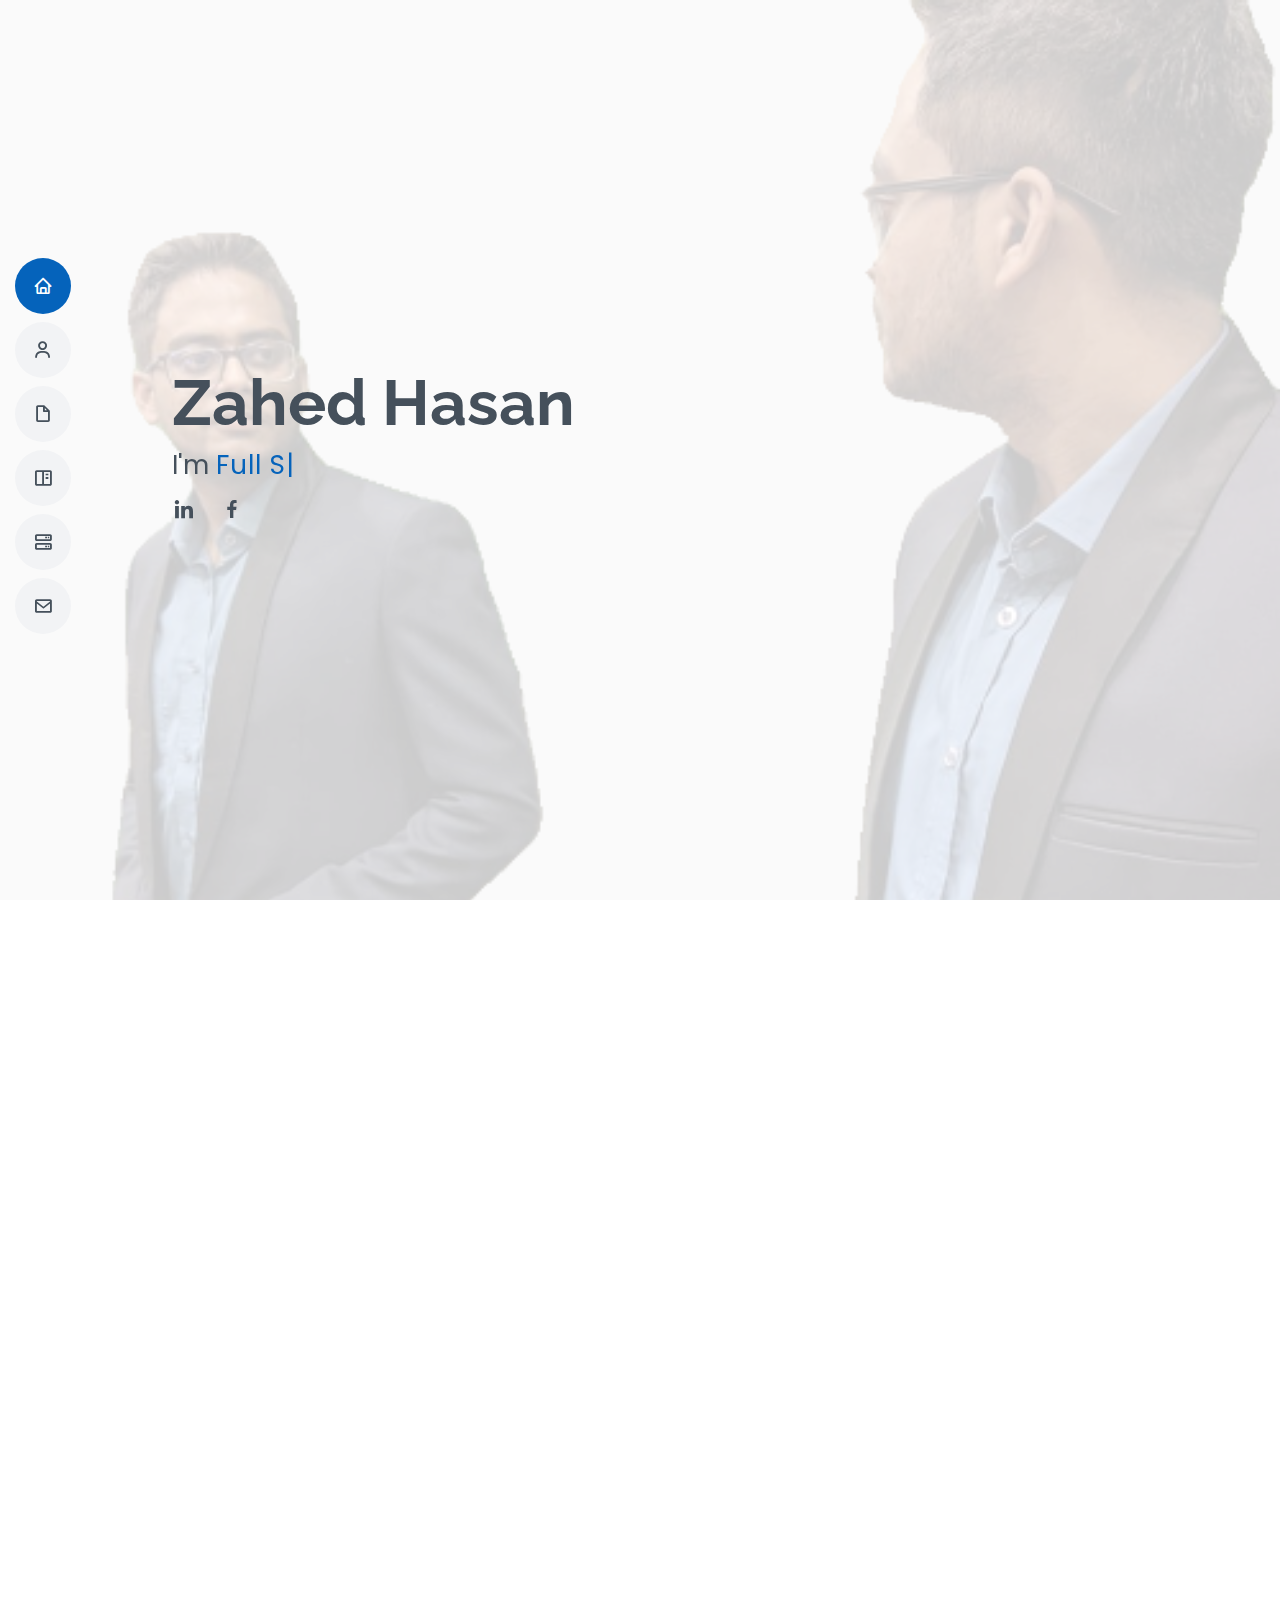
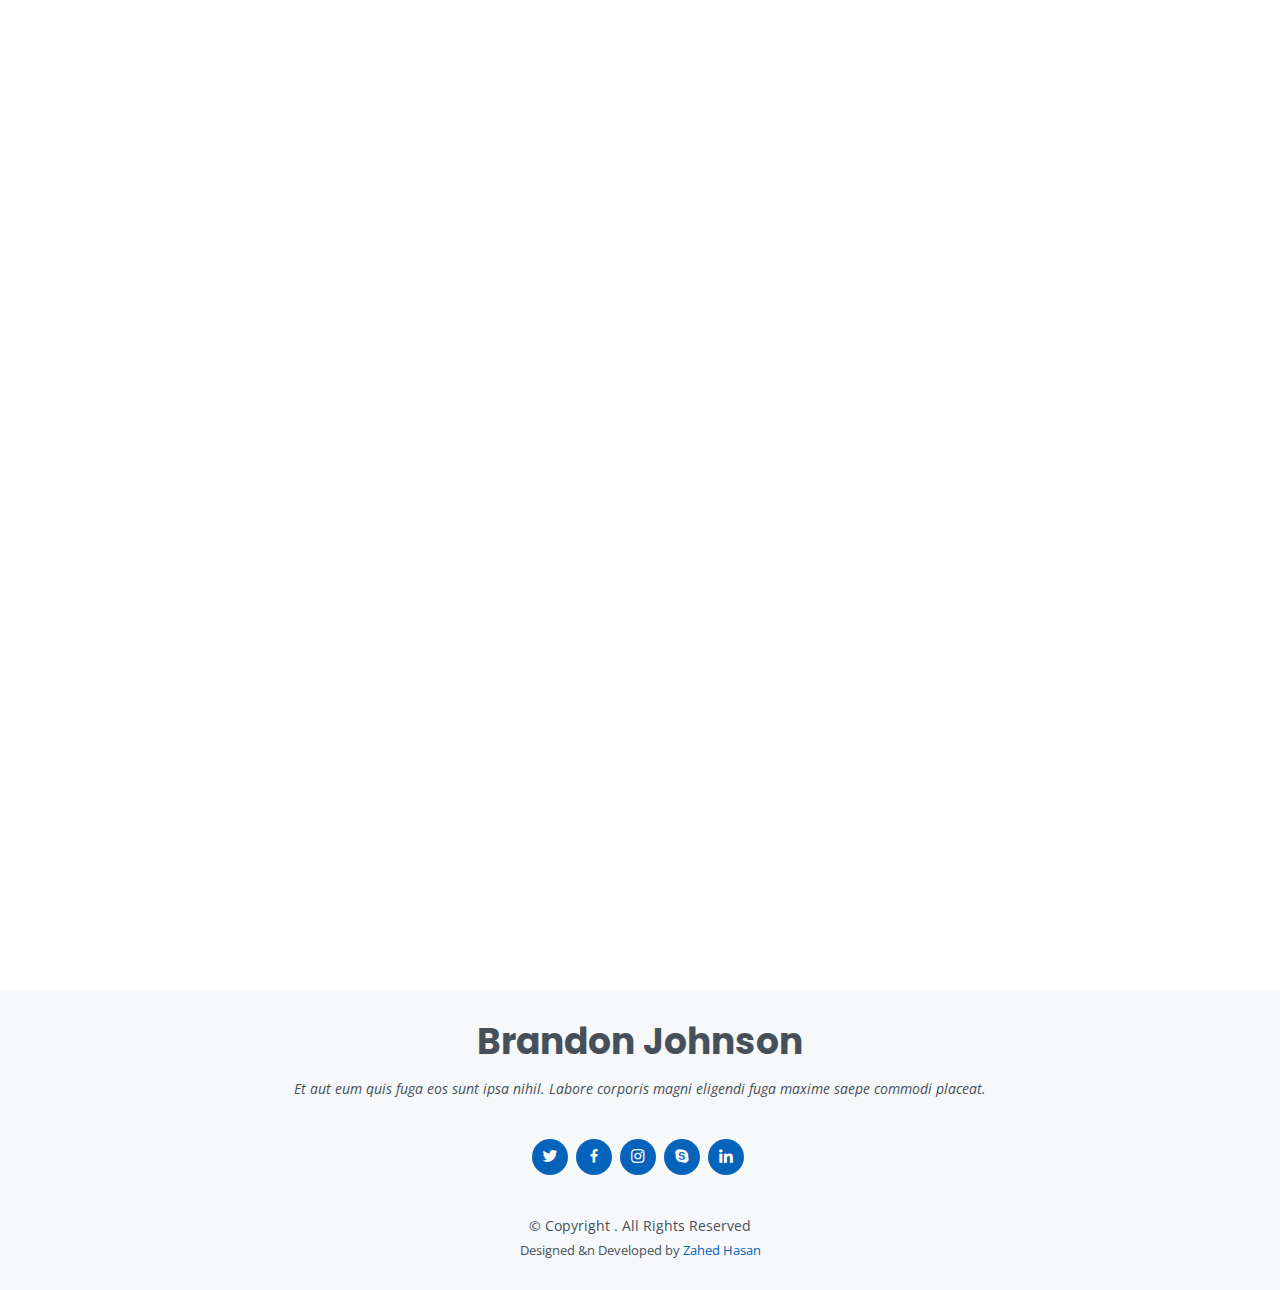
==== index.html @ 6881659a "resume added" ====
<!DOCTYPE html>
<html lang="en">

<head>
  <meta charset="utf-8">
  <meta content="width=device-width, initial-scale=1.0" name="viewport">

  <title>Zahed Hasan </title>
  <meta content="" name="description">
  <meta content="" name="keywords">

  <!-- Favicons -->
  <link href="assets/img/favicon.png" rel="icon">
  <link href="assets/img/apple-touch-icon.png" rel="apple-touch-icon">

  <!-- Google Fonts -->
  <link
    href="https://fonts.googleapis.com/css?family=Open+Sans:300,300i,400,400i,600,600i,700,700i|Raleway:300,300i,400,400i,500,500i,600,600i,700,700i|Poppins:300,300i,400,400i,500,500i,600,600i,700,700i"
    rel="stylesheet">

  <!-- Vendor CSS Files -->
  <link href="assets/vendor/aos/aos.css" rel="stylesheet">
  <link href="assets/vendor/bootstrap/css/bootstrap.min.css" rel="stylesheet">
  <link href="assets/vendor/bootstrap-icons/bootstrap-icons.css" rel="stylesheet">
  <link href="assets/vendor/boxicons/css/boxicons.min.css" rel="stylesheet">
  <link href="assets/vendor/glightbox/css/glightbox.min.css" rel="stylesheet">
  <link href="assets/vendor/swiper/swiper-bundle.min.css" rel="stylesheet">

  <!-- Template Main CSS File -->
  <link href="assets/css/style.css" rel="stylesheet">


</head>

<body>

  <!-- ======= Mobile nav toggle button ======= -->
  <!-- <button type="button" class="mobile-nav-toggle d-xl-none"><i class="bi bi-list mobile-nav-toggle"></i></button> -->
  <i class="bi bi-list mobile-nav-toggle d-xl-none"></i>
  <!-- ======= Header ======= -->
  <header id="header" class="d-flex flex-column justify-content-center">

    <nav id="navbar" class="navbar nav-menu">
      <ul>
        <li><a href="#hero" class="nav-link scrollto active"><i class="bx bx-home"></i> <span>Home</span></a></li>
        <li><a href="#about" class="nav-link scrollto"><i class="bx bx-user"></i> <span>About</span></a></li>
        <li><a href="#resume" class="nav-link scrollto"><i class="bx bx-file-blank"></i> <span>Resume</span></a></li>
        <li><a href="#portfolio" class="nav-link scrollto"><i class="bx bx-book-content"></i> <span>Portfolio</span></a>
        </li>
        <li><a href="#services" class="nav-link scrollto"><i class="bx bx-server"></i> <span>Services</span></a></li>
        <li><a href="#contact" class="nav-link scrollto"><i class="bx bx-envelope"></i> <span>Contact</span></a></li>
      </ul>
    </nav><!-- .nav-menu -->

  </header><!-- End Header -->

  <!-- ======= Hero Section ======= -->
  <section id="hero" class="d-flex flex-column justify-content-center">
    <div class="container" data-aos="zoom-in" data-aos-delay="100">
      <h1>Zahed Hasan</h1>
      <p>I'm <span class="typed" data-typed-items="Full Stack Developer & DevOps Engineer"></span></p>
      <div class="social-links">
        <a href="https://www.linkedin.com/in/zahedhasan/" class="linkedin"><i class="bx bxl-linkedin"></i></a>
        <a href="https://www.facebook.com/Zahedhasan.CTO/" class="facebook"><i class="bx bxl-facebook"></i></a>


      </div>
    </div>
  </section><!-- End Hero -->

  <main id="main">

    <!-- ======= About Section ======= -->
    <section id="about" class="about">
      <div class="container" data-aos="fade-up">

        <div class="section-title">
          <h2>About</h2>
          <p>As a seasoned full stack developer, I am equipped with an impressive range of skills that allow me to
            deliver outstanding results for clients across a range of industries. With extensive experience in Python,
            Django, Node.js, Express.js, MySQL, MongoDB, and PostGreSQL, I have the technical know-how to tackle complex
            projects with ease.

            In addition to my technical expertise, I have also developed strong leadership and communication skills that
            allow me to lead and collaborate with teams effectively. I have been privileged to lead a team of 12
            talented developers at Syscomatic Tech Startup Company, and have successfully completed numerous industrial
            projects, including Onnow.io, Urgent Fuel Delivery IoT Enable Application, and Poc Academy Exam Management
            System.

            One of my recent achievements includes completing the Onnow Cloud Kitchen Software, a venture associated
            with Silicon Valley. I served as the team lead and backend DevOps engineer, where I applied my expertise to
            deliver a highly-functional and user-friendly software that exceeded client expectations.

            I am highly motivated and passionate about technology, and I pride myself on being a quick learner who is
            always seeking to expand my skill set. My dedication to my craft has helped me to excel in my career and
            deliver exceptional results for my clients.

            If you're looking for a skilled and dedicated full stack developer who can take your project to the next
            level, please don't hesitate to get in touch. I am confident that my expertise, leadership skills, and
            passion for technology make me an ideal candidate for your project
          </p>
        </div>

        <div class="row">
          <div class="col-lg-4">
            <img src="assets/img/zahed1.jpeg" class="img-fluid" alt="">
          </div>
          <div class="col-lg-8 pt-4 pt-lg-0 content">
            <h3>Full Stack Developer &amp; DevOps Engineer</h3>
            <p class="fst-italic">
              I'm a passionate programmer with a growth mindset who can quickly catch up and apply new unique skills. I
              am
              inspired to take on new challenges every day in a tech startup, to enhance my capabilities with the help
              of
              mentoring for project guidelines, in an effort to make my career path more versatile. I'm interested in
              seeing how
              my career as a software engineer with greater technical skills turns out.

            </p>
            <div class="row">
              <div class="col-lg-6">
                <ul>
                  <li><i class="bi bi-chevron-right"></i> <strong>Birthday:</strong> <span>16 January 1999</span></li>
                  <li><i class="bi bi-chevron-right"></i> <strong>Website:</strong> <span>www.example.com</span></li>
                  <li><i class="bi bi-chevron-right"></i> <strong>Phone:</strong> <span>+8801611814937</span></li>
                  <li><i class="bi bi-chevron-right"></i> <strong>City:</strong> <span>Dhaka-Dhanmondi-15</span></li>
                </ul>
              </div>
              <div class="col-lg-6">
                <ul>
                  <li><i class="bi bi-chevron-right"></i> <strong>Age:</strong> <span>24</span></li>
                  <li><i class="bi bi-chevron-right"></i> <strong>Degree:</strong> <span>B.SC </span></li>
                  <li><i class="bi bi-chevron-right"></i> <strong>Email:</strong> <span>zahedhasan.cs@gmail.com</span>
                  </li>
                  <li><i class="bi bi-chevron-right"></i> <strong>Freelance:</strong> <span>Available</span></li>
                </ul>
              </div>
            </div>
            <p>
              <!-- Officiis eligendi itaque labore et dolorum mollitia officiis optio vero. Quisquam sunt adipisci omnis et
              ut. Nulla accusantium dolor incidunt officia tempore. Et eius omnis.
              Cupiditate ut dicta maxime officiis quidem quia. Sed et consectetur qui quia repellendus itaque neque.
              Aliquid amet quidem ut quaerat cupiditate. Ab et eum qui repellendus omnis culpa magni laudantium dolores. -->
            </p>
          </div>
        </div>

      </div>
    </section><!-- End About Section -->

    <!-- ======= Facts Section ======= -->
    <section id="facts" class="facts">
      <div class="container" data-aos="fade-up">

        <div class="section-title">
          <h2>Facts</h2>
          <p>Over the course of 2.5 years, our experienced full stack developer and team lead has successfully completed over 8 projects for satisfied clients, delivering high-quality and efficient solutions that meet their unique needs and requirements</p>
        </div>

        <div class="row">

          <div class="col-lg-3 col-md-6">
            <div class="count-box">
              <i class="bi bi-emoji-smile"></i>
              <span data-purecounter-start="0" data-purecounter-end="12" data-purecounter-duration="1"
                class="purecounter"></span>
              <p>Happy Clients</p>
            </div>
          </div>

          <div class="col-lg-3 col-md-6 mt-5 mt-md-0">
            <div class="count-box">
              <i class="bi bi-journal-richtext"></i>
              <span data-purecounter-start="0" data-purecounter-end="12" data-purecounter-duration="1"
                class="purecounter"></span>
              <p>Projects</p>
            </div>
          </div>

          <div class="col-lg-3 col-md-6 mt-5 mt-lg-0">
            <div class="count-box">
              <i class="bi bi-headset"></i>
              <span data-purecounter-start="0" data-purecounter-end="1463" data-purecounter-duration="1"
                class="purecounter"></span>
              <p>Hours Of Support</p>
            </div>
          </div>

          <div class="col-lg-3 col-md-6 mt-5 mt-lg-0">
            <div class="count-box">
              <i class="bi bi-award"></i>
              <span data-purecounter-start="0" data-purecounter-end="3" data-purecounter-duration="1"
                class="purecounter"></span>
              <p>Awards</p>
            </div>
          </div>

        </div>

      </div>
    </section><!-- End Facts Section -->

    <!-- ======= Skills Section ======= -->
    <section id="skills" class="skills section-bg">
      <div class="container" data-aos="fade-up">

        <div class="section-title">
          <h2>Skills</h2>
          <p>As a Full Stack Developer with 3 years of experience in Django and currently working on MERN Stack, you possess a diverse range of technical skills that make you a valuable asset to any project. Your expertise in Django has given you a solid foundation in back-end development, including database management, server-side scripting, and API integration. As you've transitioned to MERN Stack, you have also gained experience in front-end development, including building responsive user interfaces with React and integrating with MongoDB for database management. Overall, your skills as a Full Stack Developer demonstrate your ability to create robust, scalable, and efficient web applications from end-to-end</p>
        </div>

        <div class="row skills-content">

          <div class="col-lg-6">

            <div class="progress">
              <span class="skill">HTML <i class="val">100%</i></span>
              <div class="progress-bar-wrap">
                <div class="progress-bar" role="progressbar" aria-valuenow="100" aria-valuemin="0" aria-valuemax="100">
                </div>
              </div>
            </div>

            <div class="progress">
              <span class="skill">CSS <i class="val">90%</i></span>
              <div class="progress-bar-wrap">
                <div class="progress-bar" role="progressbar" aria-valuenow="90" aria-valuemin="0" aria-valuemax="100">
                </div>
              </div>
            </div>

            <div class="progress">
              <span class="skill">JavaScript <i class="val">90%</i></span>
              <div class="progress-bar-wrap">
                <div class="progress-bar" role="progressbar" aria-valuenow="75" aria-valuemin="0" aria-valuemax="100">
                </div>
              </div>
            </div>

          </div>

          <div class="col-lg-6">

            <div class="progress">
              <span class="skill">Django <i class="val">100%</i></span>
              <div class="progress-bar-wrap">
                <div class="progress-bar" role="progressbar" aria-valuenow="80" aria-valuemin="0" aria-valuemax="100">
                </div>
              </div>
            </div>

            <div class="progress">
              <span class="skill">Node.js-Express.Js <i class="val">100%</i></span>
              <div class="progress-bar-wrap">
                <div class="progress-bar" role="progressbar" aria-valuenow="90" aria-valuemin="0" aria-valuemax="100">
                </div>
              </div>
            </div>

            <div class="progress">
              <span class="skill">MySQL-MONGODB <i class="val">95%</i></span>
              <div class="progress-bar-wrap">
                <div class="progress-bar" role="progressbar" aria-valuenow="55" aria-valuemin="0" aria-valuemax="100">
                </div>
              </div>
            </div>
            <div class="progress">
              <span class="skill">ReactJs <i class="val">80%</i></span>
              <div class="progress-bar-wrap">
                <div class="progress-bar" role="progressbar" aria-valuenow="55" aria-valuemin="0" aria-valuemax="100">
                </div>
              </div>
            </div>

          </div>

        </div>

      </div>
    </section><!-- End Skills Section -->

    <!-- ======= Resume Section ======= -->
    <section id="resume" class="resume">
      <div class="container" data-aos="fade-up">

        <div class="section-title">
          <h2>Resume</h2>
          <p>Magnam dolores commodi suscipit. Necessitatibus eius consequatur ex aliquid fuga eum quidem. Sit sint
            consectetur velit. Quisquam quos quisquam cupiditate. Et nemo qui impedit suscipit alias ea. Quia fugiat sit
            in iste officiis commodi quidem hic quas.</p>
        </div>

        <div class="row">
          <div class="col-lg-6">
            <h3 class="resume-title">Sumary</h3>
            <div class="resume-item pb-0">
              <h4>Brandon Johnson</h4>
              <p><em>Innovative and deadline-driven Graphic Designer with 3+ years of experience designing and
                  developing user-centered digital/print marketing material from initial concept to final, polished
                  deliverable.</em></p>
              <ul>
                <li>Portland par 127,Orlando, FL</li>
                <li>(123) 456-7891</li>
                <li>alice.barkley@example.com</li>
              </ul>
            </div>

            <h3 class="resume-title">Education</h3>
            <div class="resume-item">
              <h4>Master of Fine Arts &amp; Graphic Design</h4>
              <h5>2015 - 2016</h5>
              <p><em>Rochester Institute of Technology, Rochester, NY</em></p>
              <p>Qui deserunt veniam. Et sed aliquam labore tempore sed quisquam iusto autem sit. Ea vero voluptatum qui
                ut dignissimos deleniti nerada porti sand markend</p>
            </div>
            <div class="resume-item">
              <h4>Bachelor of Fine Arts &amp; Graphic Design</h4>
              <h5>2010 - 2014</h5>
              <p><em>Rochester Institute of Technology, Rochester, NY</em></p>
              <p>Quia nobis sequi est occaecati aut. Repudiandae et iusto quae reiciendis et quis Eius vel ratione eius
                unde vitae rerum voluptates asperiores voluptatem Earum molestiae consequatur neque etlon sader mart
                dila</p>
            </div>
          </div>
          <div class="col-lg-6">
            <h3 class="resume-title">Professional Experience</h3>
            <div class="resume-item">
              <h4>Senior graphic design specialist</h4>
              <h5>2019 - Present</h5>
              <p><em>Experion, New York, NY </em></p>
              <ul>
                <li>Lead in the design, development, and implementation of the graphic, layout, and production
                  communication materials</li>
                <li>Delegate tasks to the 7 members of the design team and provide counsel on all aspects of the
                  project. </li>
                <li>Supervise the assessment of all graphic materials in order to ensure quality and accuracy of the
                  design</li>
                <li>Oversee the efficient use of production project budgets ranging from $2,000 - $25,000</li>
              </ul>
            </div>
            <div class="resume-item">
              <h4>Graphic design specialist</h4>
              <h5>2017 - 2018</h5>
              <p><em>Stepping Stone Advertising, New York, NY</em></p>
              <ul>
                <li>Developed numerous marketing programs (logos, brochures,infographics, presentations, and
                  advertisements).</li>
                <li>Managed up to 5 projects or tasks at a given time while under pressure</li>
                <li>Recommended and consulted with clients on the most appropriate graphic design</li>
                <li>Created 4+ design presentations and proposals a month for clients and account managers</li>
              </ul>
            </div>
          </div>
        </div>

      </div>
    </section><!-- End Resume Section -->

    <!-- ======= Portfolio Section ======= -->
    <section id="portfolio" class="portfolio section-bg">
      <div class="container" data-aos="fade-up">

        <div class="section-title">
          <h2>Portfolio</h2>
          <p>Magnam dolores commodi suscipit. Necessitatibus eius consequatur ex aliquid fuga eum quidem. Sit sint
            consectetur velit. Quisquam quos quisquam cupiditate. Et nemo qui impedit suscipit alias ea. Quia fugiat sit
            in iste officiis commodi quidem hic quas.</p>
        </div>

        <div class="row">
          <div class="col-lg-12 d-flex justify-content-center" data-aos="fade-up" data-aos-delay="100">
            <ul id="portfolio-flters">
              <li data-filter="*" class="filter-active">All</li>
              <li data-filter=".filter-app">App</li>
              <li data-filter=".filter-card">Card</li>
              <li data-filter=".filter-web">Web</li>
            </ul>
          </div>
        </div>

        <div class="row portfolio-container" data-aos="fade-up" data-aos-delay="200">

          <div class="col-lg-4 col-md-6 portfolio-item filter-app">
            <div class="portfolio-wrap">
              <img src="assets/img/portfolio/portfolio-1.jpg" class="img-fluid" alt="">
              <div class="portfolio-info">
                <h4>App 1</h4>
                <p>App</p>
                <div class="portfolio-links">
                  <a href="assets/img/portfolio/portfolio-1.jpg" data-gallery="portfolioGallery"
                    class="portfolio-lightbox" title="App 1"><i class="bx bx-plus"></i></a>
                  <a href="portfolio-details.html" class="portfolio-details-lightbox" data-glightbox="type: external"
                    title="Portfolio Details"><i class="bx bx-link"></i></a>
                </div>
              </div>
            </div>
          </div>

          <div class="col-lg-4 col-md-6 portfolio-item filter-web">
            <div class="portfolio-wrap">
              <img src="assets/img/portfolio/portfolio-2.jpg" class="img-fluid" alt="">
              <div class="portfolio-info">
                <h4>Web 3</h4>
                <p>Web</p>
                <div class="portfolio-links">
                  <a href="assets/img/portfolio/portfolio-2.jpg" data-gallery="portfolioGallery"
                    class="portfolio-lightbox" title="Web 3"><i class="bx bx-plus"></i></a>
                  <a href="portfolio-details.html" class="portfolio-details-lightbox" data-glightbox="type: external"
                    title="Portfolio Details"><i class="bx bx-link"></i></a>
                </div>
              </div>
            </div>
          </div>

          <div class="col-lg-4 col-md-6 portfolio-item filter-app">
            <div class="portfolio-wrap">
              <img src="assets/img/portfolio/portfolio-3.jpg" class="img-fluid" alt="">
              <div class="portfolio-info">
                <h4>App 2</h4>
                <p>App</p>
                <div class="portfolio-links">
                  <a href="assets/img/portfolio/portfolio-3.jpg" data-gallery="portfolioGallery"
                    class="portfolio-lightbox" title="App 2"><i class="bx bx-plus"></i></a>
                  <a href="portfolio-details.html" class="portfolio-details-lightbox" data-glightbox="type: external"
                    title="Portfolio Details"><i class="bx bx-link"></i></a>
                </div>
              </div>
            </div>
          </div>

          <div class="col-lg-4 col-md-6 portfolio-item filter-card">
            <div class="portfolio-wrap">
              <img src="assets/img/portfolio/portfolio-4.jpg" class="img-fluid" alt="">
              <div class="portfolio-info">
                <h4>Card 2</h4>
                <p>Card</p>
                <div class="portfolio-links">
                  <a href="assets/img/portfolio/portfolio-4.jpg" data-gallery="portfolioGallery"
                    class="portfolio-lightbox" title="Card 2"><i class="bx bx-plus"></i></a>
                  <a href="portfolio-details.html" class="portfolio-details-lightbox" data-glightbox="type: external"
                    title="Portfolio Details"><i class="bx bx-link"></i></a>
                </div>
              </div>
            </div>
          </div>

          <div class="col-lg-4 col-md-6 portfolio-item filter-web">
            <div class="portfolio-wrap">
              <img src="assets/img/portfolio/portfolio-5.jpg" class="img-fluid" alt="">
              <div class="portfolio-info">
                <h4>Web 2</h4>
                <p>Web</p>
                <div class="portfolio-links">
                  <a href="assets/img/portfolio/portfolio-5.jpg" data-gallery="portfolioGallery"
                    class="portfolio-lightbox" title="Web 2"><i class="bx bx-plus"></i></a>
                  <a href="portfolio-details.html" class="portfolio-details-lightbox" data-glightbox="type: external"
                    title="Portfolio Details"><i class="bx bx-link"></i></a>
                </div>
              </div>
            </div>
          </div>

          <div class="col-lg-4 col-md-6 portfolio-item filter-app">
            <div class="portfolio-wrap">
              <img src="assets/img/portfolio/portfolio-6.jpg" class="img-fluid" alt="">
              <div class="portfolio-info">
                <h4>App 3</h4>
                <p>App</p>
                <div class="portfolio-links">
                  <a href="assets/img/portfolio/portfolio-6.jpg" data-gallery="portfolioGallery"
                    class="portfolio-lightbox" title="App 3"><i class="bx bx-plus"></i></a>
                  <a href="portfolio-details.html" class="portfolio-details-lightbox" data-glightbox="type: external"
                    title="Portfolio Details"><i class="bx bx-link"></i></a>
                </div>
              </div>
            </div>
          </div>

          <div class="col-lg-4 col-md-6 portfolio-item filter-card">
            <div class="portfolio-wrap">
              <img src="assets/img/portfolio/portfolio-7.jpg" class="img-fluid" alt="">
              <div class="portfolio-info">
                <h4>Card 1</h4>
                <p>Card</p>
                <div class="portfolio-links">
                  <a href="assets/img/portfolio/portfolio-7.jpg" data-gallery="portfolioGallery"
                    class="portfolio-lightbox" title="Card 1"><i class="bx bx-plus"></i></a>
                  <a href="portfolio-details.html" class="portfolio-details-lightbox" data-glightbox="type: external"
                    title="Portfolio Details"><i class="bx bx-link"></i></a>
                </div>
              </div>
            </div>
          </div>

          <div class="col-lg-4 col-md-6 portfolio-item filter-card">
            <div class="portfolio-wrap">
              <img src="assets/img/portfolio/portfolio-8.jpg" class="img-fluid" alt="">
              <div class="portfolio-info">
                <h4>Card 3</h4>
                <p>Card</p>
                <div class="portfolio-links">
                  <a href="assets/img/portfolio/portfolio-8.jpg" data-gallery="portfolioGallery"
                    class="portfolio-lightbox" title="Card 3"><i class="bx bx-plus"></i></a>
                  <a href="portfolio-details.html" class="portfolio-details-lightbox" data-glightbox="type: external"
                    title="Portfolio Details"><i class="bx bx-link"></i></a>
                </div>
              </div>
            </div>
          </div>

          <div class="col-lg-4 col-md-6 portfolio-item filter-web">
            <div class="portfolio-wrap">
              <img src="assets/img/portfolio/portfolio-9.jpg" class="img-fluid" alt="">
              <div class="portfolio-info">
                <h4>Web 3</h4>
                <p>Web</p>
                <div class="portfolio-links">
                  <a href="assets/img/portfolio/portfolio-9.jpg" data-gallery="portfolioGallery"
                    class="portfolio-lightbox" title="Web 3"><i class="bx bx-plus"></i></a>
                  <a href="portfolio-details.html" class="portfolio-details-lightbox" data-glightbox="type: external"
                    title="Portfolio Details"><i class="bx bx-link"></i></a>
                </div>
              </div>
            </div>
          </div>

        </div>

      </div>
    </section><!-- End Portfolio Section -->

    <!-- ======= Services Section ======= -->
    <section id="services" class="services">
      <div class="container" data-aos="fade-up">

        <div class="section-title">
          <h2>Services</h2>
          <p>Magnam dolores commodi suscipit. Necessitatibus eius consequatur ex aliquid fuga eum quidem. Sit sint
            consectetur velit. Quisquam quos quisquam cupiditate. Et nemo qui impedit suscipit alias ea. Quia fugiat sit
            in iste officiis commodi quidem hic quas.</p>
        </div>

        <div class="row">

          <div class="col-lg-4 col-md-6 d-flex align-items-stretch" data-aos="zoom-in" data-aos-delay="100">
            <div class="icon-box iconbox-blue">
              <div class="icon">
                <svg width="100" height="100" viewBox="0 0 600 600" xmlns="http://www.w3.org/2000/svg">
                  <path stroke="none" stroke-width="0" fill="#f5f5f5"
                    d="M300,521.0016835830174C376.1290562159157,517.8887921683347,466.0731472004068,529.7835943286574,510.70327084640275,468.03025145048787C554.3714126377745,407.6079735673963,508.03601936045806,328.9844924480964,491.2728898941984,256.3432110539036C474.5976632858925,184.082847569629,479.9380746630129,96.60480741107993,416.23090153303,58.64404602377083C348.86323505073057,18.502131276798302,261.93793281208167,40.57373210992963,193.5410806939664,78.93577620505333C130.42746243093433,114.334589627462,98.30271207620316,179.96522072025542,76.75703585869454,249.04625023123273C51.97151888228291,328.5150500222984,13.704378332031375,421.85034740162234,66.52175969318436,486.19268352777647C119.04800174914682,550.1803526380478,217.28368757567262,524.383925680826,300,521.0016835830174">
                  </path>
                </svg>
                <i class="bx bxl-dribbble"></i>
              </div>
              <h4><a href="">Lorem Ipsum</a></h4>
              <p>Voluptatum deleniti atque corrupti quos dolores et quas molestias excepturi</p>
            </div>
          </div>

          <div class="col-lg-4 col-md-6 d-flex align-items-stretch mt-4 mt-md-0" data-aos="zoom-in"
            data-aos-delay="200">
            <div class="icon-box iconbox-orange ">
              <div class="icon">
                <svg width="100" height="100" viewBox="0 0 600 600" xmlns="http://www.w3.org/2000/svg">
                  <path stroke="none" stroke-width="0" fill="#f5f5f5"
                    d="M300,582.0697525312426C382.5290701553225,586.8405444964366,449.9789794690241,525.3245884688669,502.5850820975895,461.55621195738473C556.606425686781,396.0723002908107,615.8543463187945,314.28637112970534,586.6730223649479,234.56875336149918C558.9533121215079,158.8439757836574,454.9685369536778,164.00468322053177,381.49747125262974,130.76875717737553C312.15926192815925,99.40240125094834,248.97055460311594,18.661163978235184,179.8680185752513,50.54337015887873C110.5421016452524,82.52863877960104,119.82277516462835,180.83849132639028,109.12597500060166,256.43424936330496C100.08760227029461,320.3096726198365,92.17705696193138,384.0621239912766,124.79988738764834,439.7174275375508C164.83382741302287,508.01625554203684,220.96474134820875,577.5009287672846,300,582.0697525312426">
                  </path>
                </svg>
                <i class="bx bx-file"></i>
              </div>
              <h4><a href="">Sed Perspiciatis</a></h4>
              <p>Duis aute irure dolor in reprehenderit in voluptate velit esse cillum dolore</p>
            </div>
          </div>

          <div class="col-lg-4 col-md-6 d-flex align-items-stretch mt-4 mt-lg-0" data-aos="zoom-in"
            data-aos-delay="300">
            <div class="icon-box iconbox-pink">
              <div class="icon">
                <svg width="100" height="100" viewBox="0 0 600 600" xmlns="http://www.w3.org/2000/svg">
                  <path stroke="none" stroke-width="0" fill="#f5f5f5"
                    d="M300,541.5067337569781C382.14930387511276,545.0595476570109,479.8736841581634,548.3450877840088,526.4010558755058,480.5488172755941C571.5218469581645,414.80211281144784,517.5187510058486,332.0715597781072,496.52539010469104,255.14436215662573C477.37192572678356,184.95920475031193,473.57363656557914,105.61284051026155,413.0603344069578,65.22779650032875C343.27470386102294,18.654635553484475,251.2091493199835,5.337323636656869,175.0934190732945,40.62881213300186C97.87086631185822,76.43348514350839,51.98124368387456,156.15599469081315,36.44837278890362,239.84606092416172C21.716077023791087,319.22268207091537,43.775223500013084,401.1760424656574,96.891909868211,461.97329694683043C147.22146801428983,519.5804099606455,223.5754009179313,538.201503339737,300,541.5067337569781">
                  </path>
                </svg>
                <i class="bx bx-tachometer"></i>
              </div>
              <h4><a href="">Magni Dolores</a></h4>
              <p>Excepteur sint occaecat cupidatat non proident, sunt in culpa qui officia</p>
            </div>
          </div>

          <div class="col-lg-4 col-md-6 d-flex align-items-stretch mt-4" data-aos="zoom-in" data-aos-delay="100">
            <div class="icon-box iconbox-yellow">
              <div class="icon">
                <svg width="100" height="100" viewBox="0 0 600 600" xmlns="http://www.w3.org/2000/svg">
                  <path stroke="none" stroke-width="0" fill="#f5f5f5"
                    d="M300,503.46388370962813C374.79870501325706,506.71871716319447,464.8034551963731,527.1746412648533,510.4981551193396,467.86667711651364C555.9287308511215,408.9015244558933,512.6030010748507,327.5744911775523,490.211057578863,256.5855673507754C471.097692560561,195.9906835881958,447.69079081568157,138.11976852964426,395.19560036434837,102.3242989838813C329.3053358748298,57.3949838291264,248.02791733380457,8.279543830951368,175.87071277845988,42.242879143198664C103.41431057327972,76.34704239035025,93.79494320519305,170.9812938413882,81.28167332365135,250.07896920659033C70.17666984294237,320.27484674793965,64.84698225790005,396.69656628748305,111.28512138212992,450.4950937839243C156.20124167950087,502.5303643271138,231.32542653798444,500.4755392045468,300,503.46388370962813">
                  </path>
                </svg>
                <i class="bx bx-layer"></i>
              </div>
              <h4><a href="">Nemo Enim</a></h4>
              <p>At vero eos et accusamus et iusto odio dignissimos ducimus qui blanditiis</p>
            </div>
          </div>

          <div class="col-lg-4 col-md-6 d-flex align-items-stretch mt-4" data-aos="zoom-in" data-aos-delay="200">
            <div class="icon-box iconbox-red">
              <div class="icon">
                <svg width="100" height="100" viewBox="0 0 600 600" xmlns="http://www.w3.org/2000/svg">
                  <path stroke="none" stroke-width="0" fill="#f5f5f5"
                    d="M300,532.3542879108572C369.38199826031484,532.3153073249985,429.10787420159085,491.63046689027357,474.5244479745417,439.17860296908856C522.8885846962883,383.3225815378663,569.1668002868075,314.3205725914397,550.7432151929288,242.7694973846089C532.6665558377875,172.5657663291529,456.2379748765914,142.6223662098291,390.3689995646985,112.34683881706744C326.66090330228417,83.06452184765237,258.84405631176094,53.51806209861945,193.32584062364296,78.48882559362697C121.61183558270385,105.82097193414197,62.805066853699245,167.19869350419734,48.57481801355237,242.6138429142374C34.843463184063346,315.3850353017275,76.69343916112496,383.4422959591041,125.22947124332185,439.3748458443577C170.7312796277747,491.8107796887764,230.57421082200815,532.3932930995766,300,532.3542879108572">
                  </path>
                </svg>
                <i class="bx bx-slideshow"></i>
              </div>
              <h4><a href="">Dele Cardo</a></h4>
              <p>Quis consequatur saepe eligendi voluptatem consequatur dolor consequuntur</p>
            </div>
          </div>

          <div class="col-lg-4 col-md-6 d-flex align-items-stretch mt-4" data-aos="zoom-in" data-aos-delay="300">
            <div class="icon-box iconbox-teal">
              <div class="icon">
                <svg width="100" height="100" viewBox="0 0 600 600" xmlns="http://www.w3.org/2000/svg">
                  <path stroke="none" stroke-width="0" fill="#f5f5f5"
                    d="M300,566.797414625762C385.7384707136149,576.1784315230908,478.7894351017131,552.8928747891023,531.9192734346935,484.94944893311C584.6109503024035,417.5663521118492,582.489472248146,322.67544863468447,553.9536738515405,242.03673114598146C529.1557734026468,171.96086150256528,465.24506316201064,127.66468636344209,395.9583748389544,100.7403814666027C334.2173773831606,76.7482773500951,269.4350130405921,84.62216499799875,207.1952322260088,107.2889140133804C132.92018162631612,134.33871894543012,41.79353780512637,160.00259165414826,22.644507872594943,236.69541883565114C3.319112789854554,314.0945973066697,72.72355303640163,379.243833228382,124.04198916343866,440.3218312028393C172.9286146004772,498.5055451809895,224.45579914871206,558.5317968840102,300,566.797414625762">
                  </path>
                </svg>
                <i class="bx bx-arch"></i>
              </div>
              <h4><a href="">Divera Don</a></h4>
              <p>Modi nostrum vel laborum. Porro fugit error sit minus sapiente sit aspernatur</p>
            </div>
          </div>

        </div>

      </div>
    </section><!-- End Services Section -->

    <!-- ======= Testimonials Section ======= -->
    <section id="testimonials" class="testimonials section-bg">
      <div class="container" data-aos="fade-up">

        <div class="section-title">
          <h2>Testimonials</h2>
        </div>

        <div class="testimonials-slider swiper" data-aos="fade-up" data-aos-delay="100">
          <div class="swiper-wrapper">

            <div class="swiper-slide">
              <div class="testimonial-item">
                <img src="assets/img/testimonials/testimonials-1.jpg" class="testimonial-img" alt="">
                <h3>Saul Goodman</h3>
                <h4>Ceo &amp; Founder</h4>
                <p>
                  <i class="bx bxs-quote-alt-left quote-icon-left"></i>
                  Proin iaculis purus consequat sem cure digni ssim donec porttitora entum suscipit rhoncus. Accusantium
                  quam, ultricies eget id, aliquam eget nibh et. Maecen aliquam, risus at semper.
                  <i class="bx bxs-quote-alt-right quote-icon-right"></i>
                </p>
              </div>
            </div><!-- End testimonial item -->

            <div class="swiper-slide">
              <div class="testimonial-item">
                <img src="assets/img/testimonials/testimonials-2.jpg" class="testimonial-img" alt="">
                <h3>Sara Wilsson</h3>
                <h4>Designer</h4>
                <p>
                  <i class="bx bxs-quote-alt-left quote-icon-left"></i>
                  Export tempor illum tamen malis malis eram quae irure esse labore quem cillum quid cillum eram malis
                  quorum velit fore eram velit sunt aliqua noster fugiat irure amet legam anim culpa.
                  <i class="bx bxs-quote-alt-right quote-icon-right"></i>
                </p>
              </div>
            </div><!-- End testimonial item -->

            <div class="swiper-slide">
              <div class="testimonial-item">
                <img src="assets/img/testimonials/testimonials-3.jpg" class="testimonial-img" alt="">
                <h3>Jena Karlis</h3>
                <h4>Store Owner</h4>
                <p>
                  <i class="bx bxs-quote-alt-left quote-icon-left"></i>
                  Enim nisi quem export duis labore cillum quae magna enim sint quorum nulla quem veniam duis minim
                  tempor labore quem eram duis noster aute amet eram fore quis sint minim.
                  <i class="bx bxs-quote-alt-right quote-icon-right"></i>
                </p>
              </div>
            </div><!-- End testimonial item -->

            <div class="swiper-slide">
              <div class="testimonial-item">
                <img src="assets/img/testimonials/testimonials-4.jpg" class="testimonial-img" alt="">
                <h3>Matt Brandon</h3>
                <h4>Freelancer</h4>
                <p>
                  <i class="bx bxs-quote-alt-left quote-icon-left"></i>
                  Fugiat enim eram quae cillum dolore dolor amet nulla culpa multos export minim fugiat minim velit
                  minim dolor enim duis veniam ipsum anim magna sunt elit fore quem dolore labore illum veniam.
                  <i class="bx bxs-quote-alt-right quote-icon-right"></i>
                </p>
              </div>
            </div><!-- End testimonial item -->

            <div class="swiper-slide">
              <div class="testimonial-item">
                <img src="assets/img/testimonials/testimonials-5.jpg" class="testimonial-img" alt="">
                <h3>John Larson</h3>
                <h4>Entrepreneur</h4>
                <p>
                  <i class="bx bxs-quote-alt-left quote-icon-left"></i>
                  Quis quorum aliqua sint quem legam fore sunt eram irure aliqua veniam tempor noster veniam enim culpa
                  labore duis sunt culpa nulla illum cillum fugiat legam esse veniam culpa fore nisi cillum quid.
                  <i class="bx bxs-quote-alt-right quote-icon-right"></i>
                </p>
              </div>
            </div><!-- End testimonial item -->

          </div>
          <div class="swiper-pagination"></div>
        </div>

      </div>
    </section><!-- End Testimonials Section -->

    <!-- ======= Contact Section ======= -->
    <section id="contact" class="contact">
      <div class="container" data-aos="fade-up">

        <div class="section-title">
          <h2>Contact</h2>
        </div>

        <div class="row mt-1">

          <div class="col-lg-4">
            <div class="info">
              <div class="address">
                <i class="bi bi-geo-alt"></i>
                <h4>Location:</h4>
                <p>A108 Adam Street, New York, NY 535022</p>
              </div>

              <div class="email">
                <i class="bi bi-envelope"></i>
                <h4>Email:</h4>
                <p>info@example.com</p>
              </div>

              <div class="phone">
                <i class="bi bi-phone"></i>
                <h4>Call:</h4>
                <p>+1 5589 55488 55s</p>
              </div>

            </div>

          </div>

          <div class="col-lg-8 mt-5 mt-lg-0">

            <form action="forms/contact.php" method="post" role="form" class="php-email-form">
              <div class="row">
                <div class="col-md-6 form-group">
                  <input type="text" name="name" class="form-control" id="name" placeholder="Your Name" required>
                </div>
                <div class="col-md-6 form-group mt-3 mt-md-0">
                  <input type="email" class="form-control" name="email" id="email" placeholder="Your Email" required>
                </div>
              </div>
              <div class="form-group mt-3">
                <input type="text" class="form-control" name="subject" id="subject" placeholder="Subject" required>
              </div>
              <div class="form-group mt-3">
                <textarea class="form-control" name="message" rows="5" placeholder="Message" required></textarea>
              </div>
              <div class="my-3">
                <div class="loading">Loading</div>
                <div class="error-message"></div>
                <div class="sent-message">Your message has been sent. Thank you!</div>
              </div>
              <div class="text-center"><button type="submit">Send Message</button></div>
            </form>

          </div>

        </div>

      </div>
    </section><!-- End Contact Section -->

  </main><!-- End #main -->

  <!-- ======= Footer ======= -->
  <footer id="footer">
    <div class="container">
      <h3>Brandon Johnson</h3>
      <p>Et aut eum quis fuga eos sunt ipsa nihil. Labore corporis magni eligendi fuga maxime saepe commodi placeat.</p>
      <div class="social-links">
        <a href="#" class="twitter"><i class="bx bxl-twitter"></i></a>
        <a href="#" class="facebook"><i class="bx bxl-facebook"></i></a>
        <a href="#" class="instagram"><i class="bx bxl-instagram"></i></a>
        <a href="#" class="google-plus"><i class="bx bxl-skype"></i></a>
        <a href="#" class="linkedin"><i class="bx bxl-linkedin"></i></a>
      </div>
      <div class="copyright">
        &copy; Copyright <strong><span></span></strong>. All Rights Reserved
      </div>
      <div class="credits">
        <!-- All the links in the footer should remain intact. -->
        <!-- You can delete the links only if you purchased the pro version. -->
        <!-- Licensing information: [license-url] -->
        <!-- Purchase the pro version with working PHP/AJAX contact form: https://bootstrapmade.com/free-html-bootstrap-template-my-resume/ -->
        Designed &n Developed by <a href="">Zahed Hasan</a>
      </div>
    </div>
  </footer>



  <div id="preloader"></div>
  <a href="#" class="back-to-top d-flex align-items-center justify-content-center"><i
      class="bi bi-arrow-up-short"></i></a>

  <!-- Vendor JS Files -->
  <script src="assets/vendor/purecounter/purecounter_vanilla.js"></script>
  <script src="assets/vendor/aos/aos.js"></script>
  <script src="assets/vendor/bootstrap/js/bootstrap.bundle.min.js"></script>
  <script src="assets/vendor/glightbox/js/glightbox.min.js"></script>
  <script src="assets/vendor/isotope-layout/isotope.pkgd.min.js"></script>
  <script src="assets/vendor/swiper/swiper-bundle.min.js"></script>
  <script src="assets/vendor/typed.js/typed.min.js"></script>
  <script src="assets/vendor/waypoints/noframework.waypoints.js"></script>
  <script src="assets/vendor/php-email-form/validate.js"></script>

  <!-- Template Main JS File -->
  <script src="assets/js/main.js"></script>

</body>

</html>
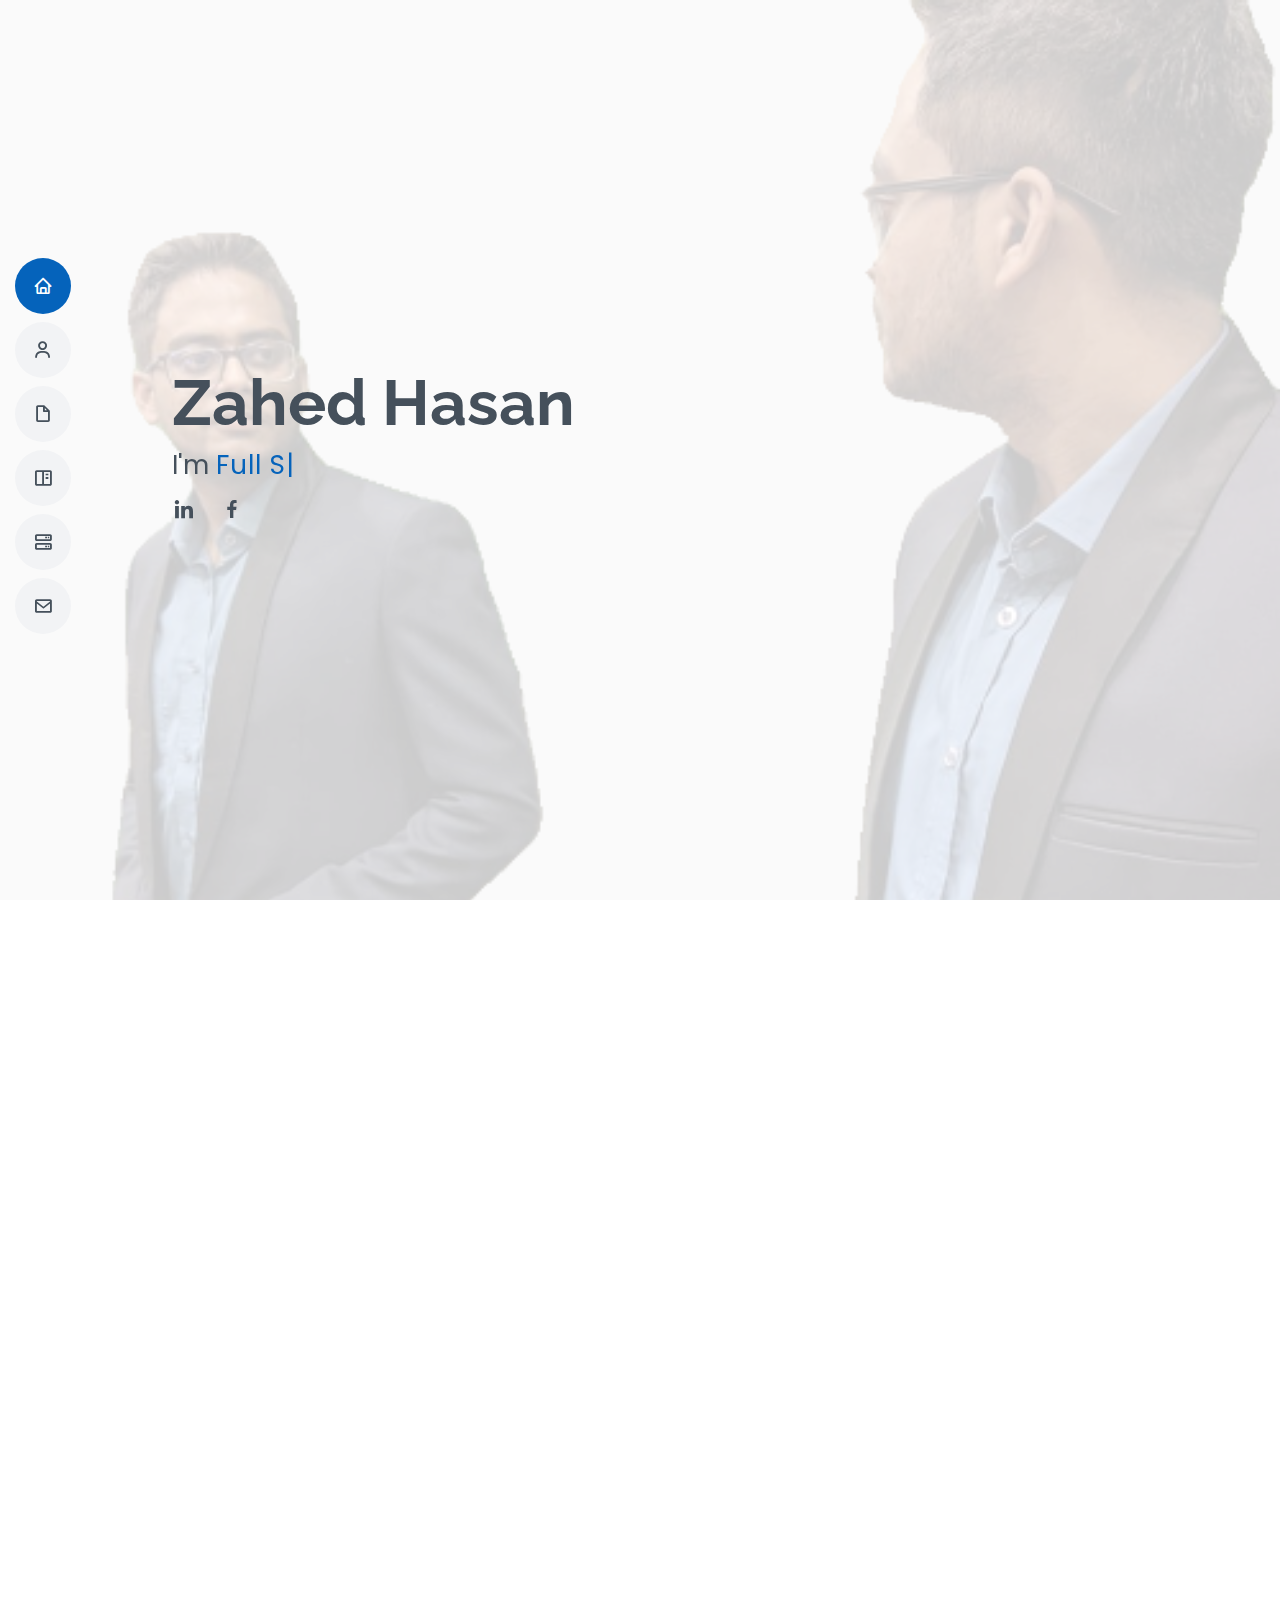
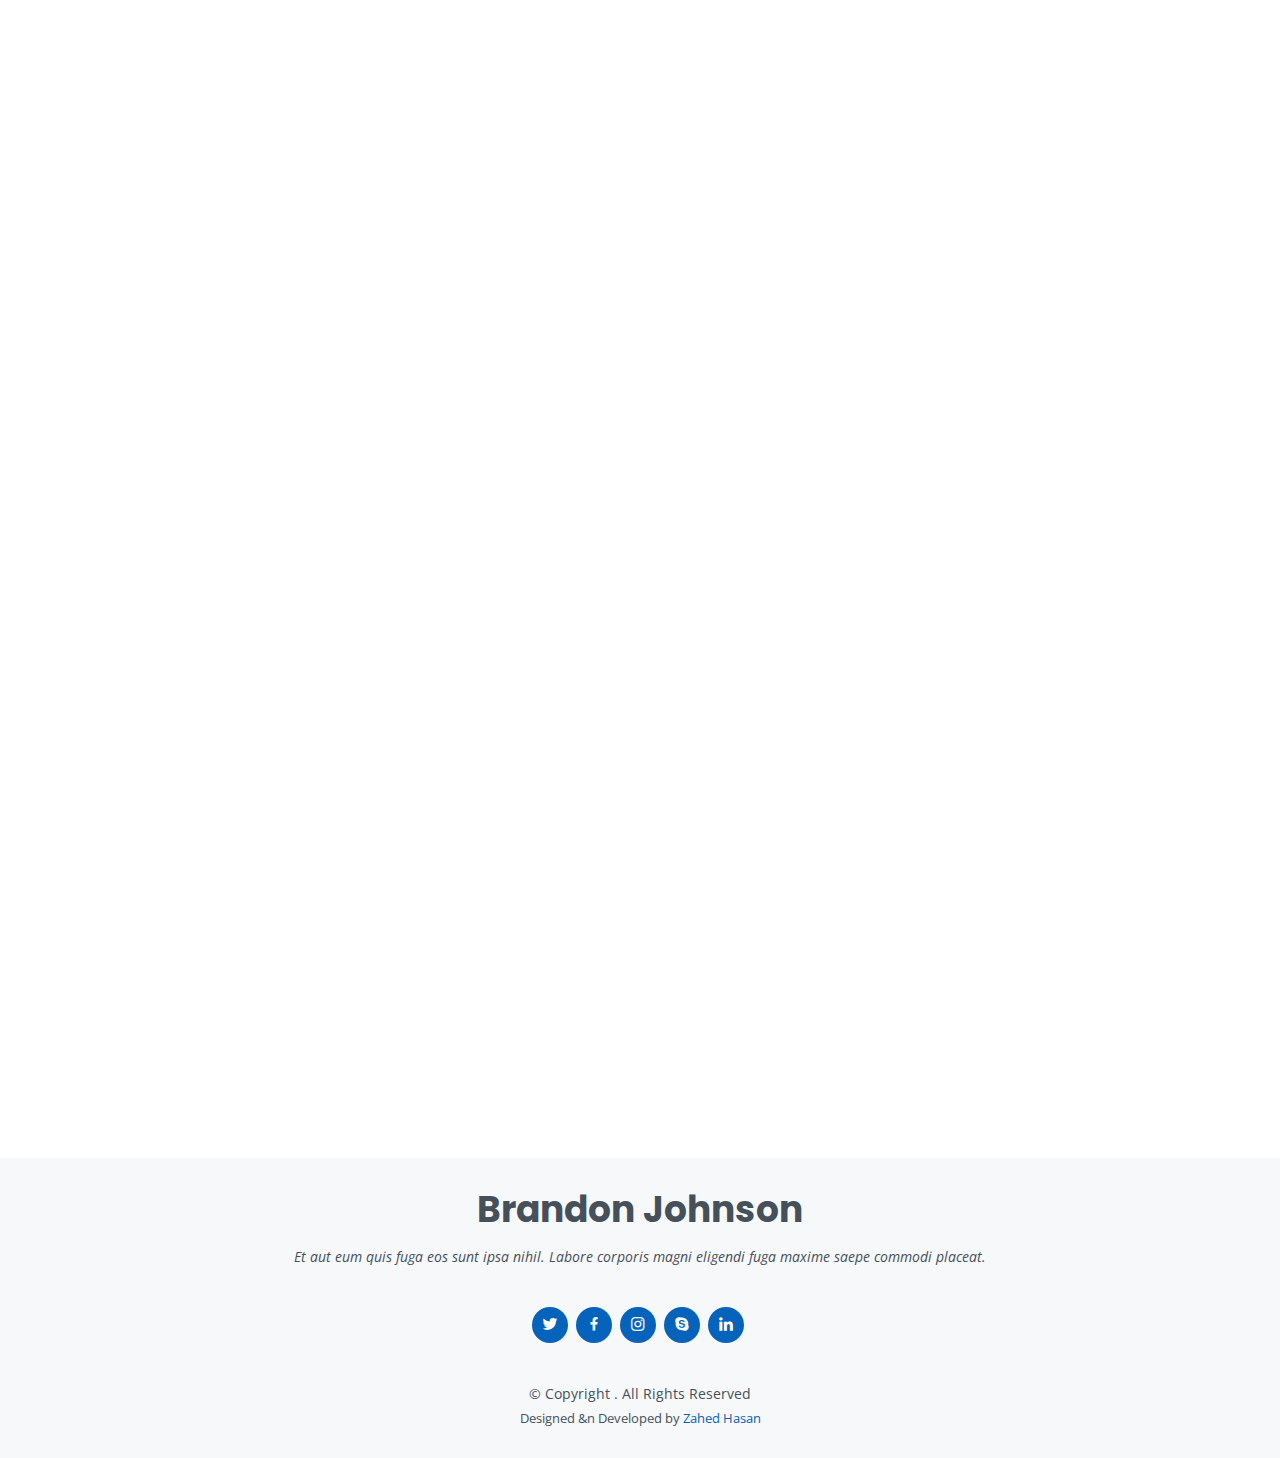
==== commit 9b4fd6ac: "portfolio ended" ====
--- a/index.html
+++ b/index.html
@@ -285,42 +285,45 @@
 
         <div class="section-title">
           <h2>Resume</h2>
-          <p>Magnam dolores commodi suscipit. Necessitatibus eius consequatur ex aliquid fuga eum quidem. Sit sint
-            consectetur velit. Quisquam quos quisquam cupiditate. Et nemo qui impedit suscipit alias ea. Quia fugiat sit
-            in iste officiis commodi quidem hic quas.</p>
+          <p>As a highly skilled team lead and backend engineer with over three years of experience at Syscomatic Tech, I have proven expertise in developing scalable and high-performance web applications that meet the needs of diverse clients. In addition to my work at Syscomatic Tech, I have also served as a freelance backend developer for two successful startup companies, Tunibibi and UFTL.
+
+            My technical skills include proficiency in multiple programming languages such as Python, Java, and PHP, as well as expertise in database design and management, API integration, and server administration. I am a quick learner and have a passion for staying up-to-date with the latest industry trends and technologies.
+            
+            Throughout my career, I have demonstrated strong leadership skills and the ability to work effectively with teams to deliver high-quality products on time and within budget. My commitment to excellence, attention to detail, and customer-focused approach have helped me to build strong relationships with clients and stakeholders.
+            
+            If you are looking for a talented and dedicated backend engineer and team lead for your next project, I would be delighted to discuss how I can contribute to your success.</p>
         </div>
 
         <div class="row">
           <div class="col-lg-6">
             <h3 class="resume-title">Sumary</h3>
             <div class="resume-item pb-0">
-              <h4>Brandon Johnson</h4>
-              <p><em>Innovative and deadline-driven Graphic Designer with 3+ years of experience designing and
-                  developing user-centered digital/print marketing material from initial concept to final, polished
-                  deliverable.</em></p>
+              <h4>Tech Lead and Backend Engineer</h4>
+              <h6>Syscomatic™ Technologies</h6>
+              <p><em>Leading the development team with all technical
+                fittings.
+                AWS setup & configuration.
+                API development, unit test.
+                Docker implementations, EC2-Instance, Kubernetes,
+                Server Load balance to CI/CID pipeline
+                integrations,RDS setup
+                </em></p>
               <ul>
-                <li>Portland par 127,Orlando, FL</li>
-                <li>(123) 456-7891</li>
-                <li>alice.barkley@example.com</li>
+                <li>Ventura Iconia, Level 3, House 37, Road 111, Block H, Banani, Dhaka-1213</li>
+                <li>+88017 8911 8134</li>
+                <li>syscomatic@gmail.com</li>
               </ul>
             </div>
 
             <h3 class="resume-title">Education</h3>
             <div class="resume-item">
-              <h4>Master of Fine Arts &amp; Graphic Design</h4>
-              <h5>2015 - 2016</h5>
-              <p><em>Rochester Institute of Technology, Rochester, NY</em></p>
+              <h4>Bachelor of Science &amp; Computer Science & Engineering</h4>
+              <h5>2023 - 2025</h5>
+              <p><em>Shanto-Mariam University Of Creative Technology</em></p>
               <p>Qui deserunt veniam. Et sed aliquam labore tempore sed quisquam iusto autem sit. Ea vero voluptatum qui
                 ut dignissimos deleniti nerada porti sand markend</p>
             </div>
-            <div class="resume-item">
-              <h4>Bachelor of Fine Arts &amp; Graphic Design</h4>
-              <h5>2010 - 2014</h5>
-              <p><em>Rochester Institute of Technology, Rochester, NY</em></p>
-              <p>Quia nobis sequi est occaecati aut. Repudiandae et iusto quae reiciendis et quis Eius vel ratione eius
-                unde vitae rerum voluptates asperiores voluptatem Earum molestiae consequatur neque etlon sader mart
-                dila</p>
-            </div>
+          
           </div>
           <div class="col-lg-6">
             <h3 class="resume-title">Professional Experience</h3>
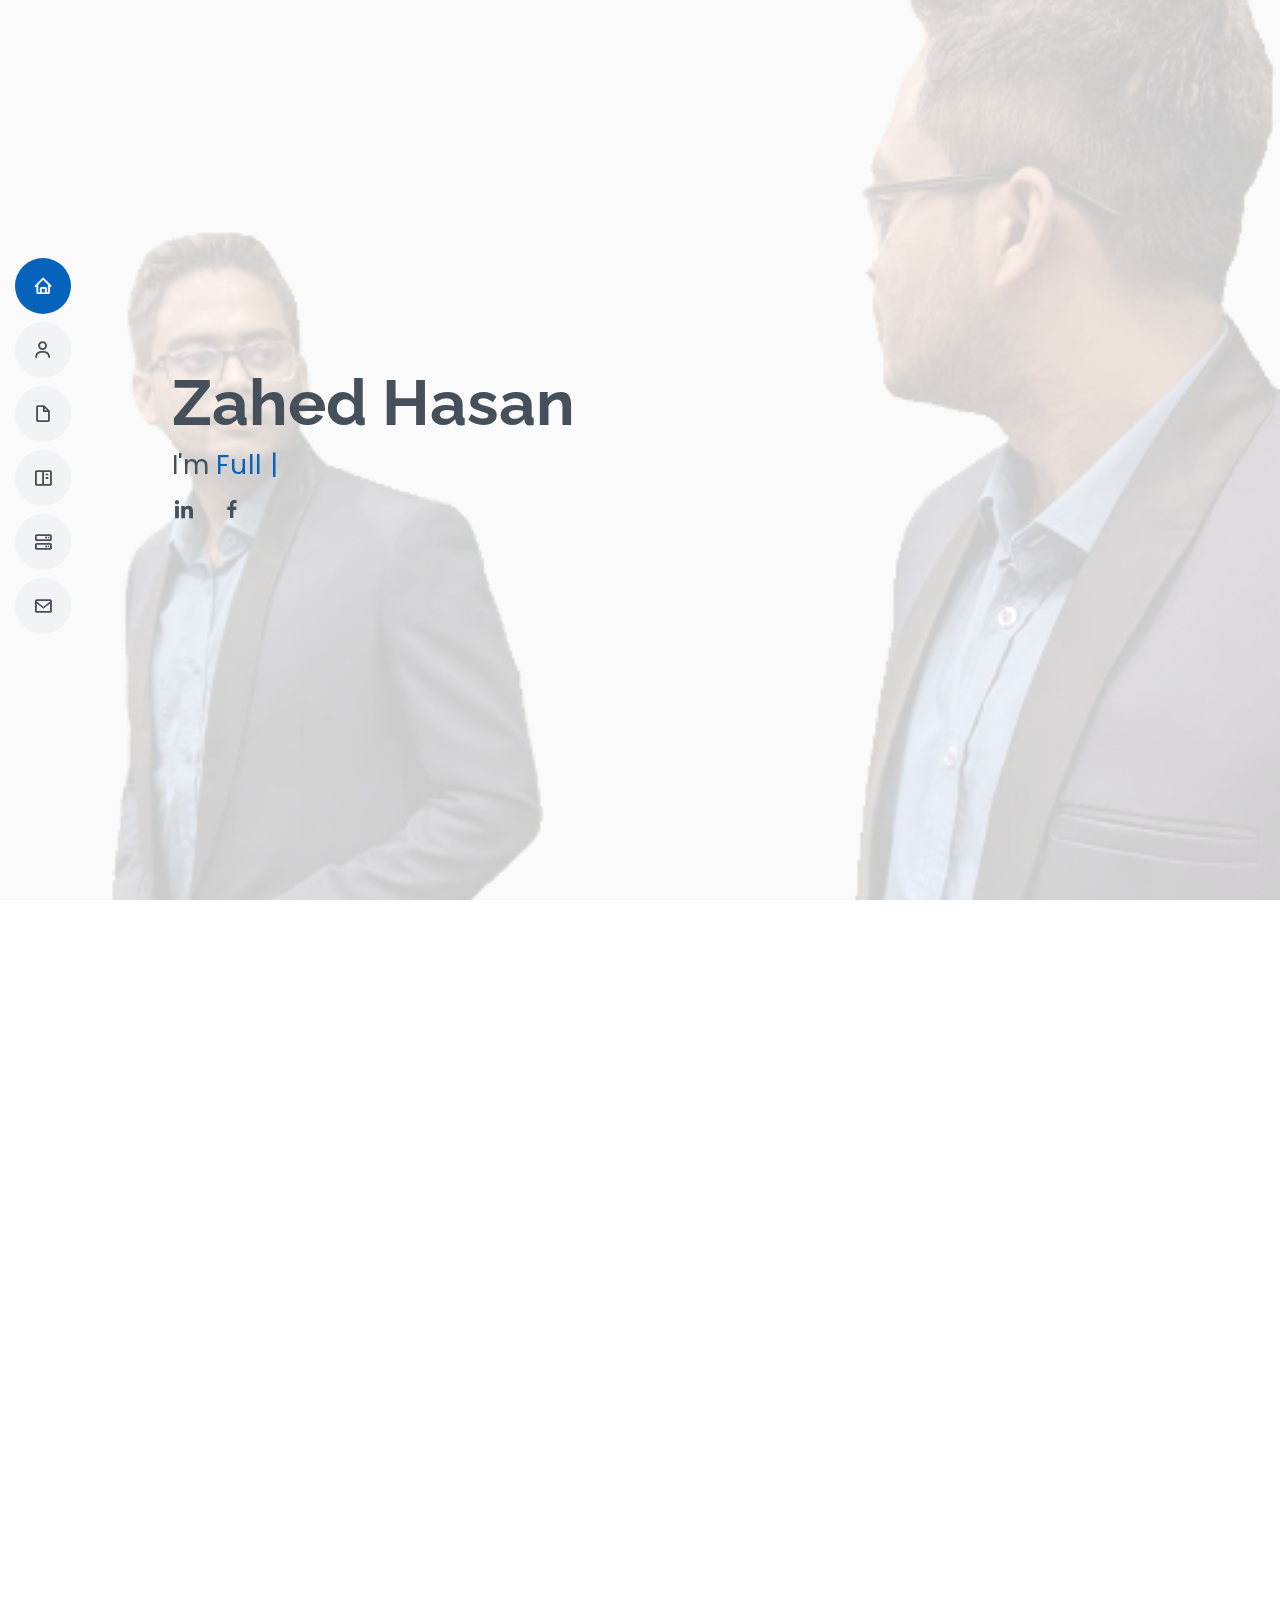
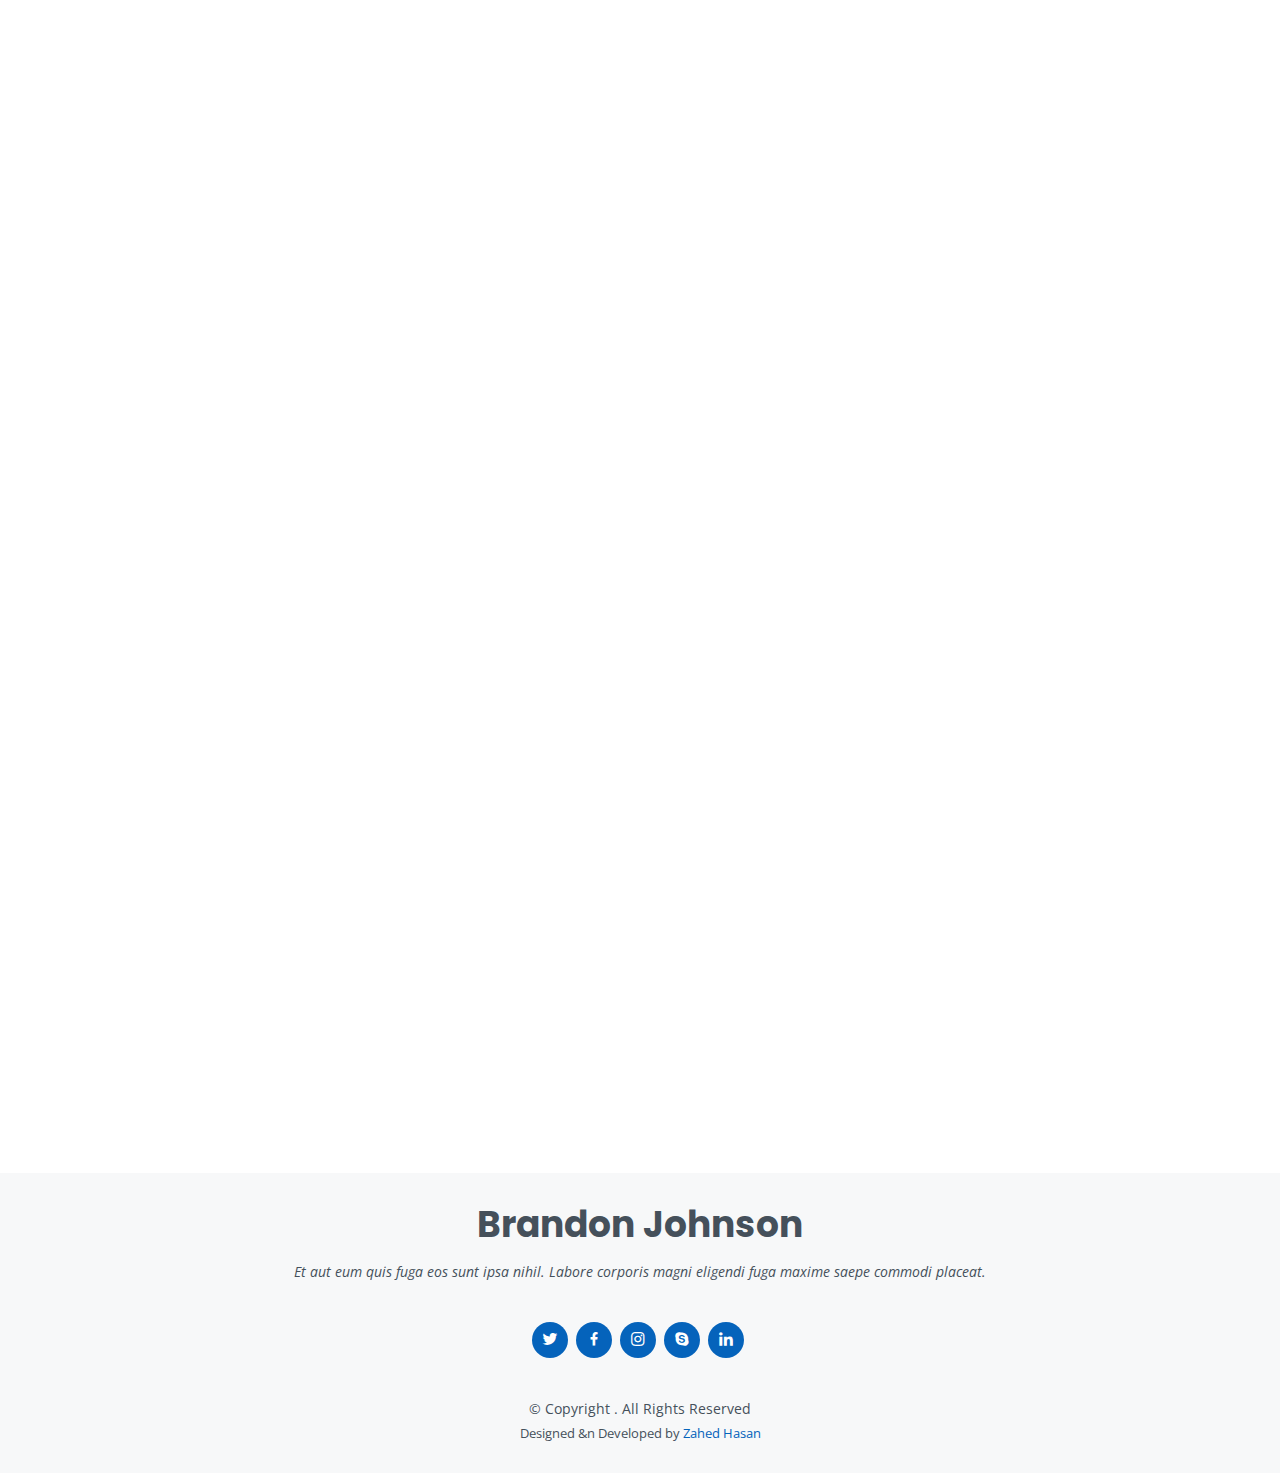
==== commit 0d1d6d0e: "portfolio section" ====
--- a/index.html
+++ b/index.html
@@ -320,37 +320,42 @@
               <h4>Bachelor of Science &amp; Computer Science & Engineering</h4>
               <h5>2023 - 2025</h5>
               <p><em>Shanto-Mariam University Of Creative Technology</em></p>
-              <p>Qui deserunt veniam. Et sed aliquam labore tempore sed quisquam iusto autem sit. Ea vero voluptatum qui
-                ut dignissimos deleniti nerada porti sand markend</p>
+              <p>I am a passionate learner with a background in computer technology and currently pursuing a Bachelor's degree in Computer Science and Engineering. With a strong foundation in both practical and theoretical aspects of technology, I am equipped to handle diverse challenges in the field.
+
+                On this website, you will find information about my educational background, skills, and experiences. You can also find some of my projects and achievements in the field of computer technology. I am dedicated to staying updated with the latest trends and advancements in the field, and I am excited to share my knowledge and insights with others.</p>
             </div>
           
           </div>
           <div class="col-lg-6">
             <h3 class="resume-title">Professional Experience</h3>
             <div class="resume-item">
-              <h4>Senior graphic design specialist</h4>
-              <h5>2019 - Present</h5>
-              <p><em>Experion, New York, NY </em></p>
+              <h4>Tech Lead and Software Engineer</h4>
+              <h6>Urgent Fuel Technologies (BD) Limited</h6>
+              <h5>June, 2021 - November, 2021</h5>
+              <p><em>Ventura Iconia, Level 3, House 37, Road 111, Block H, Banani, Dhaka-1213 </em></p>
               <ul>
-                <li>Lead in the design, development, and implementation of the graphic, layout, and production
-                  communication materials</li>
-                <li>Delegate tasks to the 7 members of the design team and provide counsel on all aspects of the
-                  project. </li>
-                <li>Supervise the assessment of all graphic materials in order to ensure quality and accuracy of the
-                  design</li>
-                <li>Oversee the efficient use of production project budgets ranging from $2,000 - $25,000</li>
+                <li>Backend Development with Django, PostgreSQL</li>
+                <li> Uswgi, Nginx,Docker,Redis at Development
+                </li>
+                <li>Keen to implement best practices i.e clean code, gitflow, unit test TDD, CI, CD formatting Monolithic
+                  model, etc.
+                  </li>
+               
               </ul>
             </div>
             <div class="resume-item">
-              <h4>Graphic design specialist</h4>
-              <h5>2017 - 2018</h5>
-              <p><em>Stepping Stone Advertising, New York, NY</em></p>
+              <h4>Technical Support Engineer</h4>
+              <h6>Programming Hero</h6>
+              <h5>April, 2022 - July Remote</h5>
+              <p><em>New York</em></p>
               <ul>
-                <li>Developed numerous marketing programs (logos, brochures,infographics, presentations, and
-                  advertisements).</li>
-                <li>Managed up to 5 projects or tasks at a given time while under pressure</li>
-                <li>Recommended and consulted with clients on the most appropriate graphic design</li>
-                <li>Created 4+ design presentations and proposals a month for clients and account managers</li>
+                <li>Assuring success of newbie code learners, providing
+                  technical support.
+                  </li>
+                <li>Pragmatically solving learner's technical problems &
+                  responding to questions.</li>
+                <li>Debugging errors, encountered by the learners</li>
+                
               </ul>
             </div>
           </div>
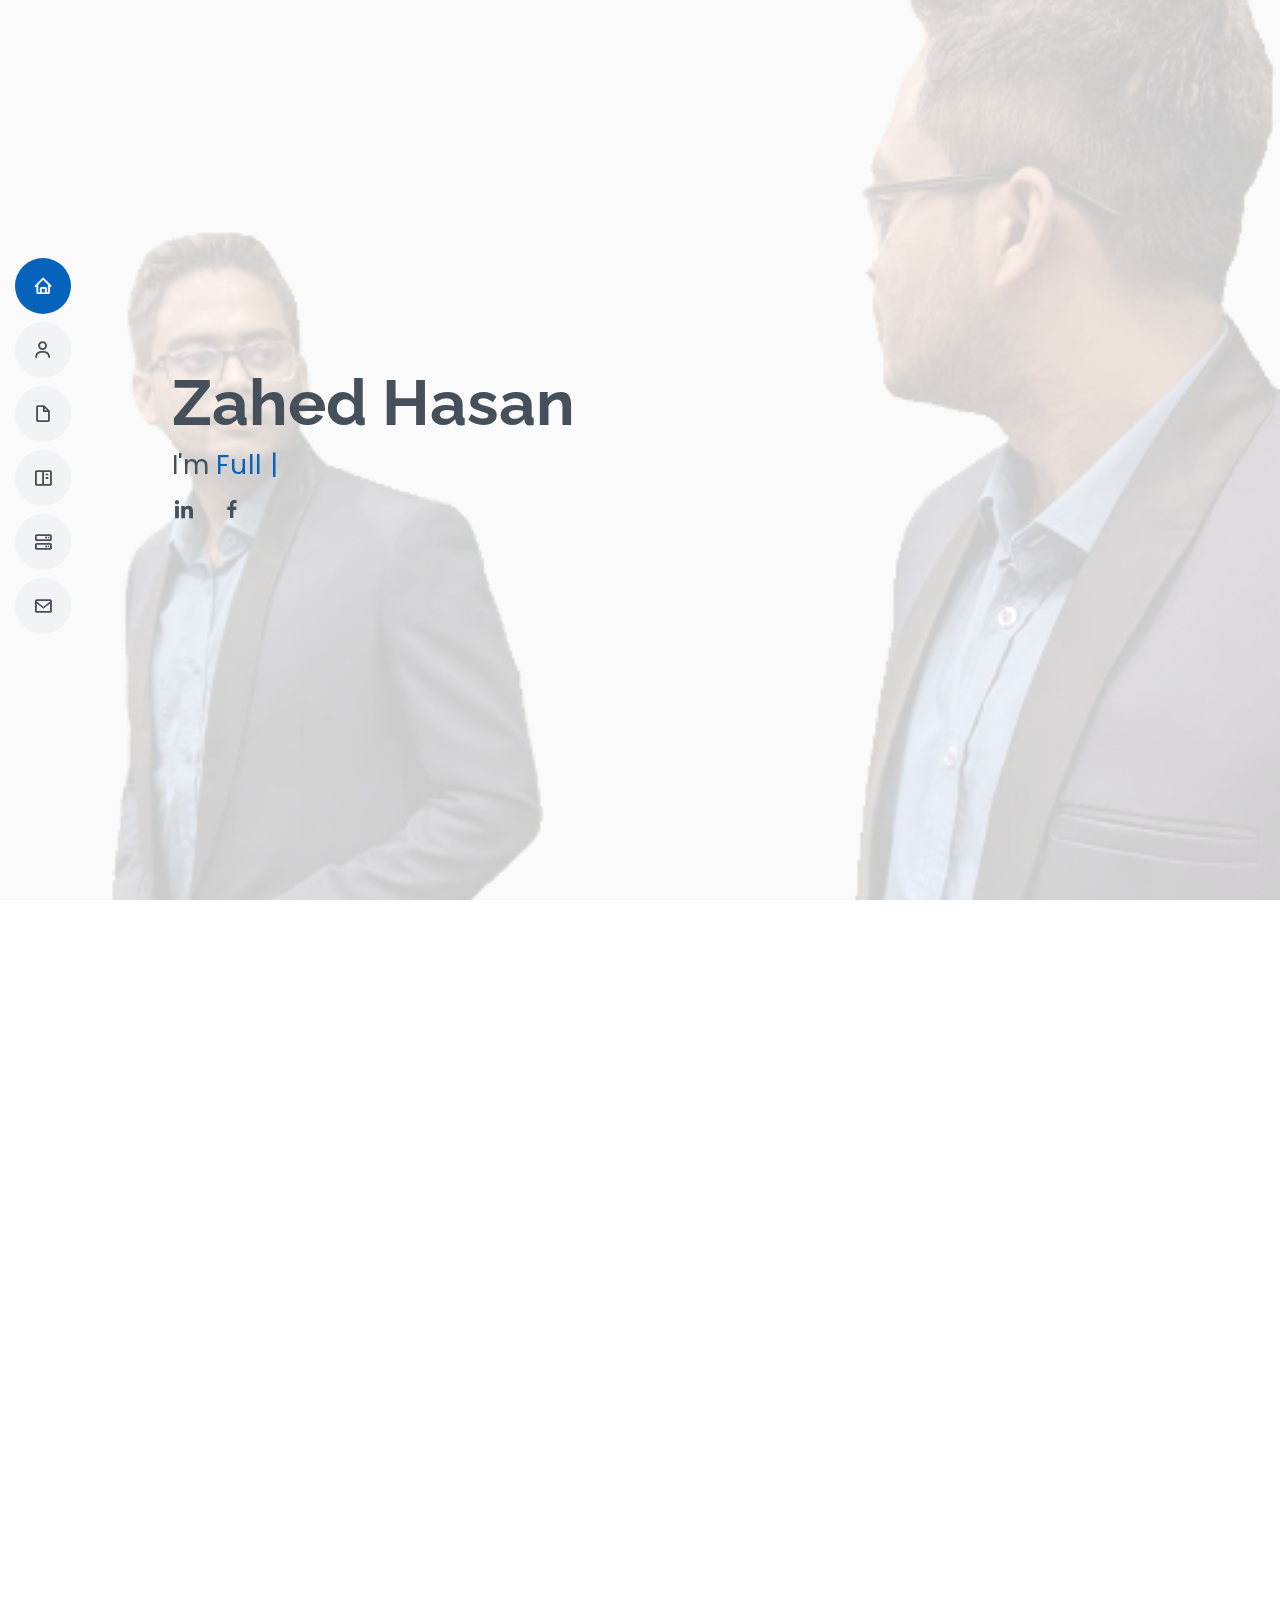
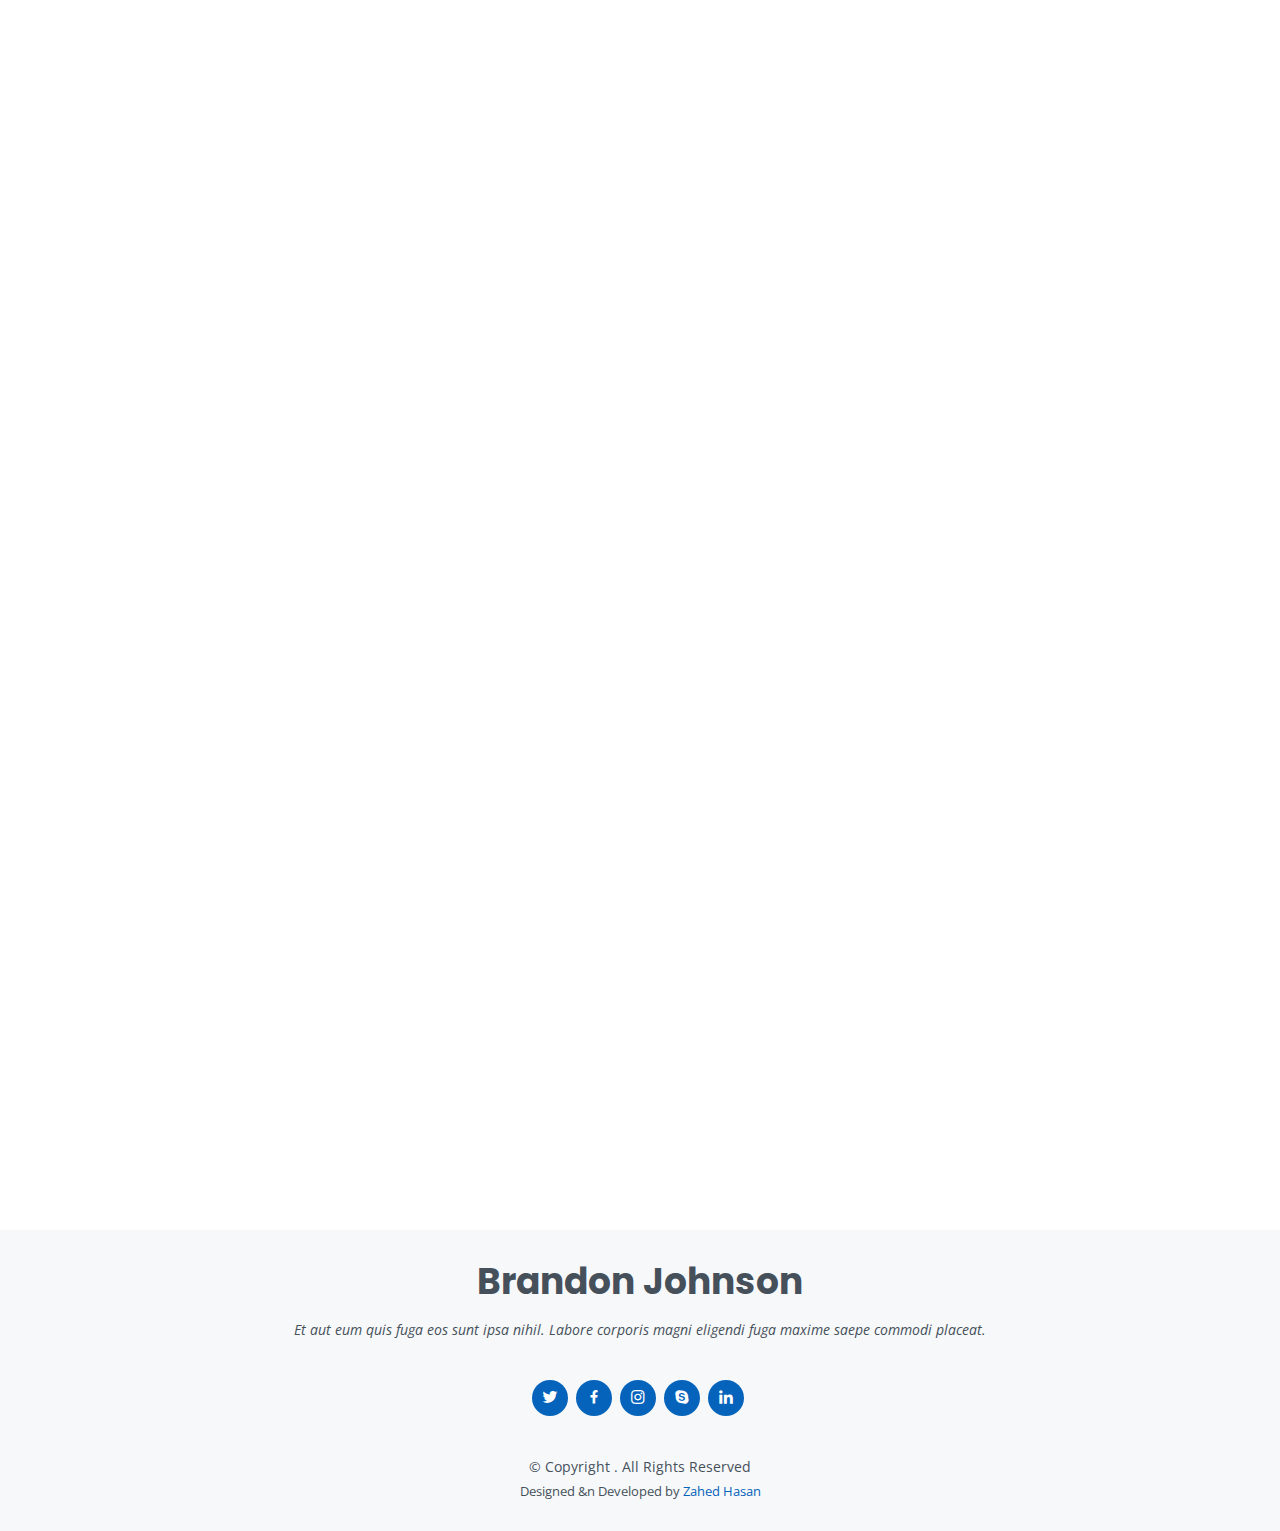
==== commit 3a8c40a4: "onnow project up" ====
--- a/index.html
+++ b/index.html
@@ -370,18 +370,16 @@
 
         <div class="section-title">
           <h2>Portfolio</h2>
-          <p>Magnam dolores commodi suscipit. Necessitatibus eius consequatur ex aliquid fuga eum quidem. Sit sint
-            consectetur velit. Quisquam quos quisquam cupiditate. Et nemo qui impedit suscipit alias ea. Quia fugiat sit
-            in iste officiis commodi quidem hic quas.</p>
+          <p>As a full stack developer and team lead, I have a wealth of experience in completing numerous projects for various startup companies. My portfolio showcases my skills in API development and server side configurations, which have been critical in delivering high-quality software solutions to clients. From e-commerce platforms to customer relationship management systems, I have successfully led teams in the design, development, testing, and deployment of complex applications. My portfolio demonstrates my proficiency in a wide range of technologies such as Node.js, React, SQL, MongoDB, and AWS. Whether you need a simple web application or a more complex enterprise solution, my portfolio highlights my expertise in delivering exceptional software solutions that meet the specific needs of each client.</p>
         </div>
 
         <div class="row">
           <div class="col-lg-12 d-flex justify-content-center" data-aos="fade-up" data-aos-delay="100">
             <ul id="portfolio-flters">
               <li data-filter="*" class="filter-active">All</li>
-              <li data-filter=".filter-app">App</li>
-              <li data-filter=".filter-card">Card</li>
-              <li data-filter=".filter-web">Web</li>
+    
+              <li data-filter=".filter-card">WebApp</li>
+              <li data-filter=".filter-web">Mobile App</li>
             </ul>
           </div>
         </div>
@@ -390,12 +388,12 @@
 
           <div class="col-lg-4 col-md-6 portfolio-item filter-app">
             <div class="portfolio-wrap">
-              <img src="assets/img/portfolio/portfolio-1.jpg" class="img-fluid" alt="">
+              <img src="assets/img/portfolio/Onnow.png" class="img-fluid" alt="">
               <div class="portfolio-info">
                 <h4>App 1</h4>
                 <p>App</p>
                 <div class="portfolio-links">
-                  <a href="assets/img/portfolio/portfolio-1.jpg" data-gallery="portfolioGallery"
+                  <a href="assets/img/portfolio/Onnow.png" data-gallery="portfolioGallery"
                     class="portfolio-lightbox" title="App 1"><i class="bx bx-plus"></i></a>
                   <a href="portfolio-details.html" class="portfolio-details-lightbox" data-glightbox="type: external"
                     title="Portfolio Details"><i class="bx bx-link"></i></a>
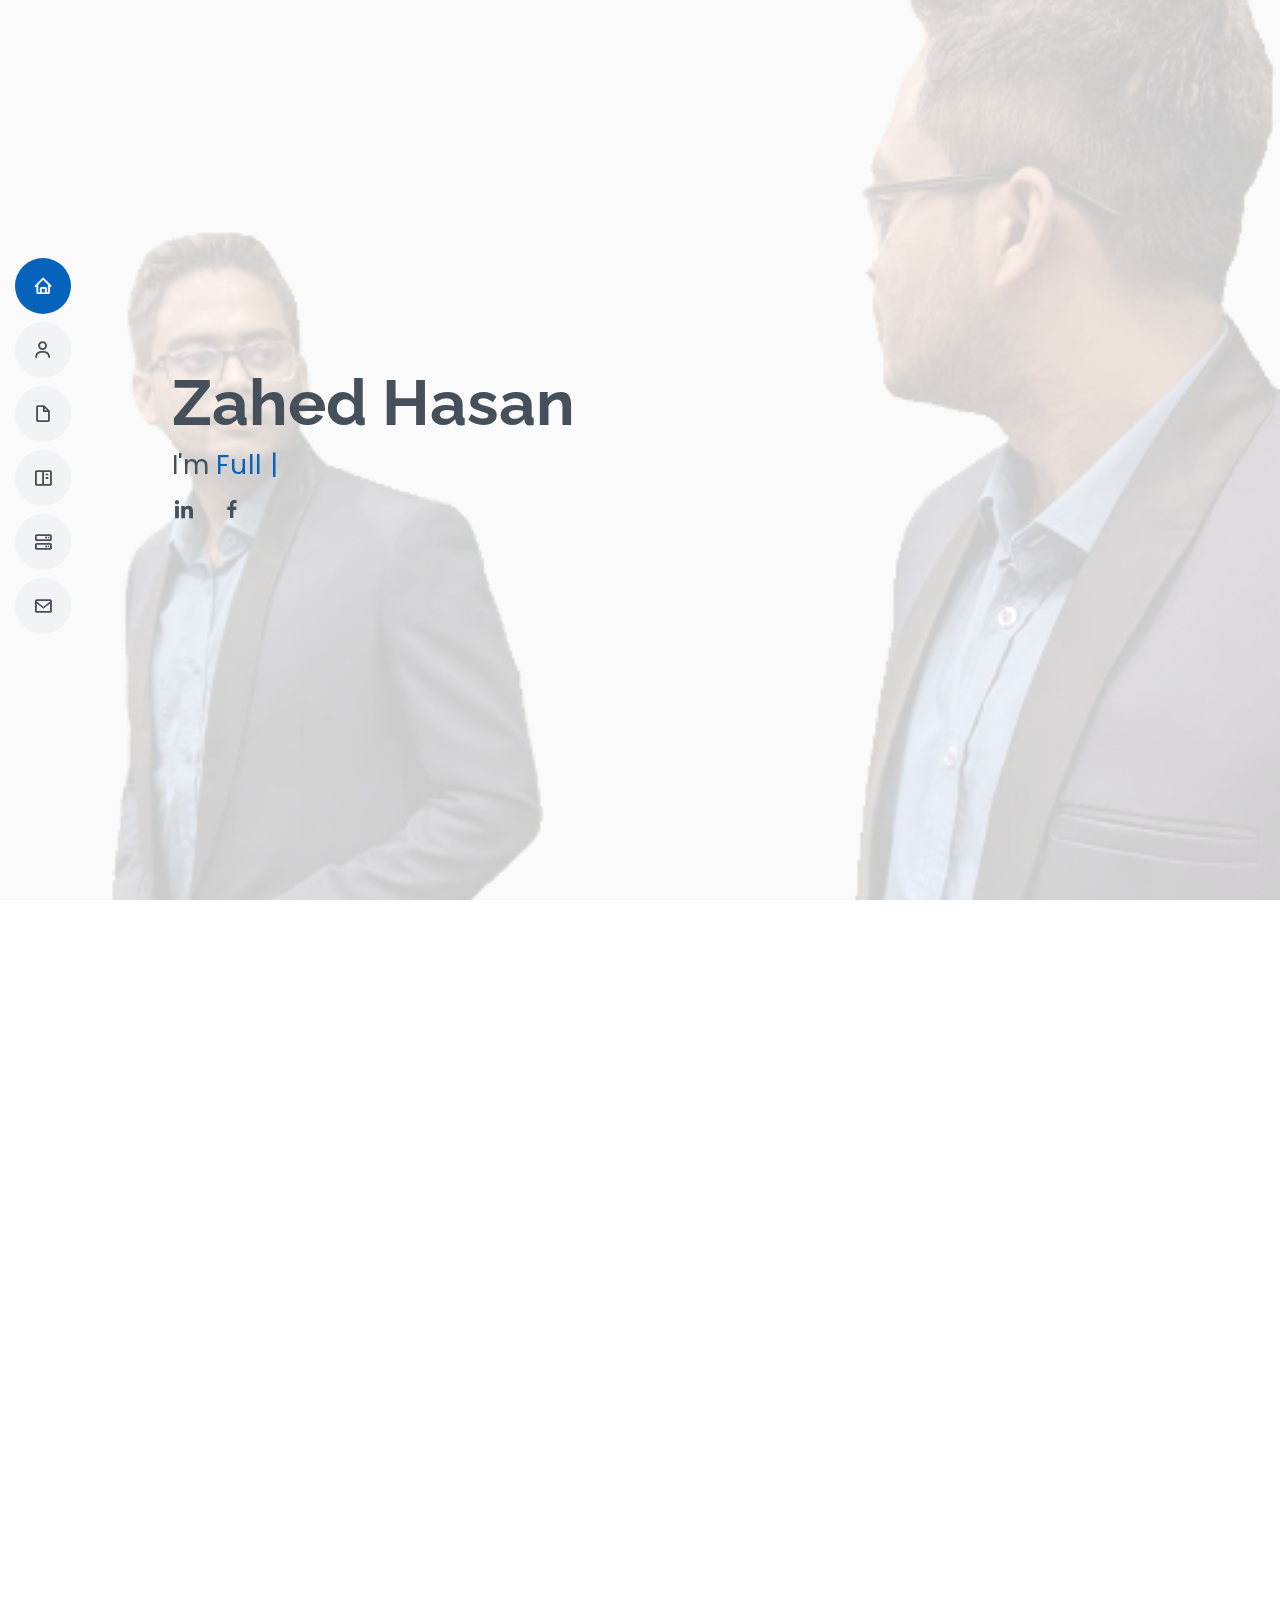
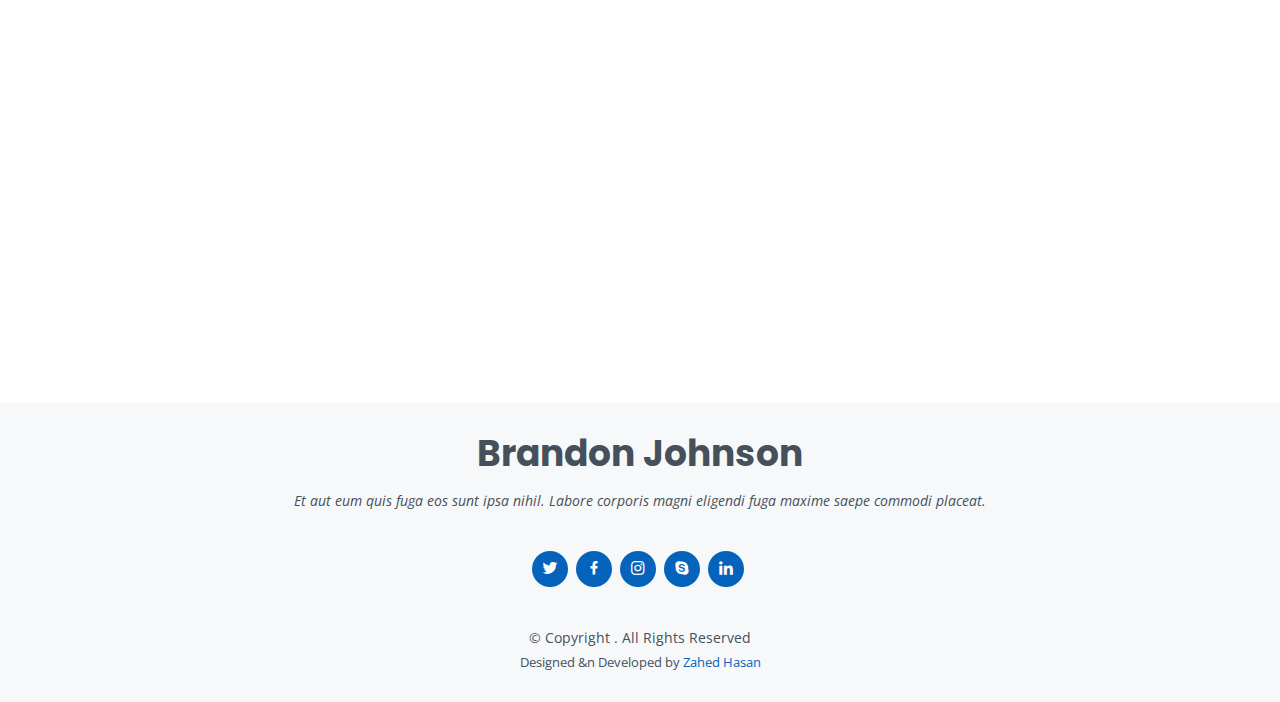
==== commit c9fceccd: "portfolio section updated" ====
--- a/index.html
+++ b/index.html
@@ -377,7 +377,6 @@
           <div class="col-lg-12 d-flex justify-content-center" data-aos="fade-up" data-aos-delay="100">
             <ul id="portfolio-flters">
               <li data-filter="*" class="filter-active">All</li>
-    
               <li data-filter=".filter-card">WebApp</li>
               <li data-filter=".filter-web">Mobile App</li>
             </ul>
@@ -390,12 +389,30 @@
             <div class="portfolio-wrap">
               <img src="assets/img/portfolio/Onnow.png" class="img-fluid" alt="">
               <div class="portfolio-info">
-                <h4>App 1</h4>
-                <p>App</p>
+                <h4>Onnow Ghost Kitchen</h4>
+                <p>WebApp</p>
                 <div class="portfolio-links">
                   <a href="assets/img/portfolio/Onnow.png" data-gallery="portfolioGallery"
                     class="portfolio-lightbox" title="App 1"><i class="bx bx-plus"></i></a>
-                  <a href="portfolio-details.html" class="portfolio-details-lightbox" data-glightbox="type: external"
+                  <a href="Onnow.html" class="portfolio-details-lightbox" data-glightbox="type: external"
+                    title="Portfolio Details"><i class="bx bx-link"></i></a>
+                </div>
+              </div>
+            </div>
+          </div>
+
+         
+
+          <div class="col-lg-4 col-md-6 portfolio-item filter-app">
+            <div class="portfolio-wrap">
+              <img src="assets/img/portfolio/Dashboard.png" class="img-fluid" alt="">
+              <div class="portfolio-info">
+                <h4>Urgent Fuel Delivery Service<</h4>
+                <p>Web Application</p>
+                <div class="portfolio-links">
+                  <a href="assets/img/portfolio/Landiing Page.png" data-gallery="portfolioGallery"
+                    class="portfolio-lightbox" title="App 2"><i class="bx bx-plus"></i></a>
+                  <a href="Onnow.html" class="portfolio-details-lightbox" data-glightbox="type: external"
                     title="Portfolio Details"><i class="bx bx-link"></i></a>
                 </div>
               </div>
@@ -404,122 +421,10 @@
 
           <div class="col-lg-4 col-md-6 portfolio-item filter-web">
             <div class="portfolio-wrap">
-              <img src="assets/img/portfolio/portfolio-2.jpg" class="img-fluid" alt="">
+              <img src="assets/img/portfolio/login.jpg" class="img-fluid" alt="">
               <div class="portfolio-info">
-                <h4>Web 3</h4>
-                <p>Web</p>
-                <div class="portfolio-links">
-                  <a href="assets/img/portfolio/portfolio-2.jpg" data-gallery="portfolioGallery"
-                    class="portfolio-lightbox" title="Web 3"><i class="bx bx-plus"></i></a>
-                  <a href="portfolio-details.html" class="portfolio-details-lightbox" data-glightbox="type: external"
-                    title="Portfolio Details"><i class="bx bx-link"></i></a>
-                </div>
-              </div>
-            </div>
-          </div>
-
-          <div class="col-lg-4 col-md-6 portfolio-item filter-app">
-            <div class="portfolio-wrap">
-              <img src="assets/img/portfolio/portfolio-3.jpg" class="img-fluid" alt="">
-              <div class="portfolio-info">
-                <h4>App 2</h4>
-                <p>App</p>
-                <div class="portfolio-links">
-                  <a href="assets/img/portfolio/portfolio-3.jpg" data-gallery="portfolioGallery"
-                    class="portfolio-lightbox" title="App 2"><i class="bx bx-plus"></i></a>
-                  <a href="portfolio-details.html" class="portfolio-details-lightbox" data-glightbox="type: external"
-                    title="Portfolio Details"><i class="bx bx-link"></i></a>
-                </div>
-              </div>
-            </div>
-          </div>
-
-          <div class="col-lg-4 col-md-6 portfolio-item filter-card">
-            <div class="portfolio-wrap">
-              <img src="assets/img/portfolio/portfolio-4.jpg" class="img-fluid" alt="">
-              <div class="portfolio-info">
-                <h4>Card 2</h4>
-                <p>Card</p>
-                <div class="portfolio-links">
-                  <a href="assets/img/portfolio/portfolio-4.jpg" data-gallery="portfolioGallery"
-                    class="portfolio-lightbox" title="Card 2"><i class="bx bx-plus"></i></a>
-                  <a href="portfolio-details.html" class="portfolio-details-lightbox" data-glightbox="type: external"
-                    title="Portfolio Details"><i class="bx bx-link"></i></a>
-                </div>
-              </div>
-            </div>
-          </div>
-
-          <div class="col-lg-4 col-md-6 portfolio-item filter-web">
-            <div class="portfolio-wrap">
-              <img src="assets/img/portfolio/portfolio-5.jpg" class="img-fluid" alt="">
-              <div class="portfolio-info">
-                <h4>Web 2</h4>
-                <p>Web</p>
-                <div class="portfolio-links">
-                  <a href="assets/img/portfolio/portfolio-5.jpg" data-gallery="portfolioGallery"
-                    class="portfolio-lightbox" title="Web 2"><i class="bx bx-plus"></i></a>
-                  <a href="portfolio-details.html" class="portfolio-details-lightbox" data-glightbox="type: external"
-                    title="Portfolio Details"><i class="bx bx-link"></i></a>
-                </div>
-              </div>
-            </div>
-          </div>
-
-          <div class="col-lg-4 col-md-6 portfolio-item filter-app">
-            <div class="portfolio-wrap">
-              <img src="assets/img/portfolio/portfolio-6.jpg" class="img-fluid" alt="">
-              <div class="portfolio-info">
-                <h4>App 3</h4>
-                <p>App</p>
-                <div class="portfolio-links">
-                  <a href="assets/img/portfolio/portfolio-6.jpg" data-gallery="portfolioGallery"
-                    class="portfolio-lightbox" title="App 3"><i class="bx bx-plus"></i></a>
-                  <a href="portfolio-details.html" class="portfolio-details-lightbox" data-glightbox="type: external"
-                    title="Portfolio Details"><i class="bx bx-link"></i></a>
-                </div>
-              </div>
-            </div>
-          </div>
-
-          <div class="col-lg-4 col-md-6 portfolio-item filter-card">
-            <div class="portfolio-wrap">
-              <img src="assets/img/portfolio/portfolio-7.jpg" class="img-fluid" alt="">
-              <div class="portfolio-info">
-                <h4>Card 1</h4>
-                <p>Card</p>
-                <div class="portfolio-links">
-                  <a href="assets/img/portfolio/portfolio-7.jpg" data-gallery="portfolioGallery"
-                    class="portfolio-lightbox" title="Card 1"><i class="bx bx-plus"></i></a>
-                  <a href="portfolio-details.html" class="portfolio-details-lightbox" data-glightbox="type: external"
-                    title="Portfolio Details"><i class="bx bx-link"></i></a>
-                </div>
-              </div>
-            </div>
-          </div>
-
-          <div class="col-lg-4 col-md-6 portfolio-item filter-card">
-            <div class="portfolio-wrap">
-              <img src="assets/img/portfolio/portfolio-8.jpg" class="img-fluid" alt="">
-              <div class="portfolio-info">
-                <h4>Card 3</h4>
-                <p>Card</p>
-                <div class="portfolio-links">
-                  <a href="assets/img/portfolio/portfolio-8.jpg" data-gallery="portfolioGallery"
-                    class="portfolio-lightbox" title="Card 3"><i class="bx bx-plus"></i></a>
-                  <a href="portfolio-details.html" class="portfolio-details-lightbox" data-glightbox="type: external"
-                    title="Portfolio Details"><i class="bx bx-link"></i></a>
-                </div>
-              </div>
-            </div>
-          </div>
-
-          <div class="col-lg-4 col-md-6 portfolio-item filter-web">
-            <div class="portfolio-wrap">
-              <img src="assets/img/portfolio/portfolio-9.jpg" class="img-fluid" alt="">
-              <div class="portfolio-info">
-                <h4>Web 3</h4>
-                <p>Web</p>
+                <h4>Poc Exam App</h4>
+                <p>Web Application</p>
                 <div class="portfolio-links">
                   <a href="assets/img/portfolio/portfolio-9.jpg" data-gallery="portfolioGallery"
                     class="portfolio-lightbox" title="Web 3"><i class="bx bx-plus"></i></a>
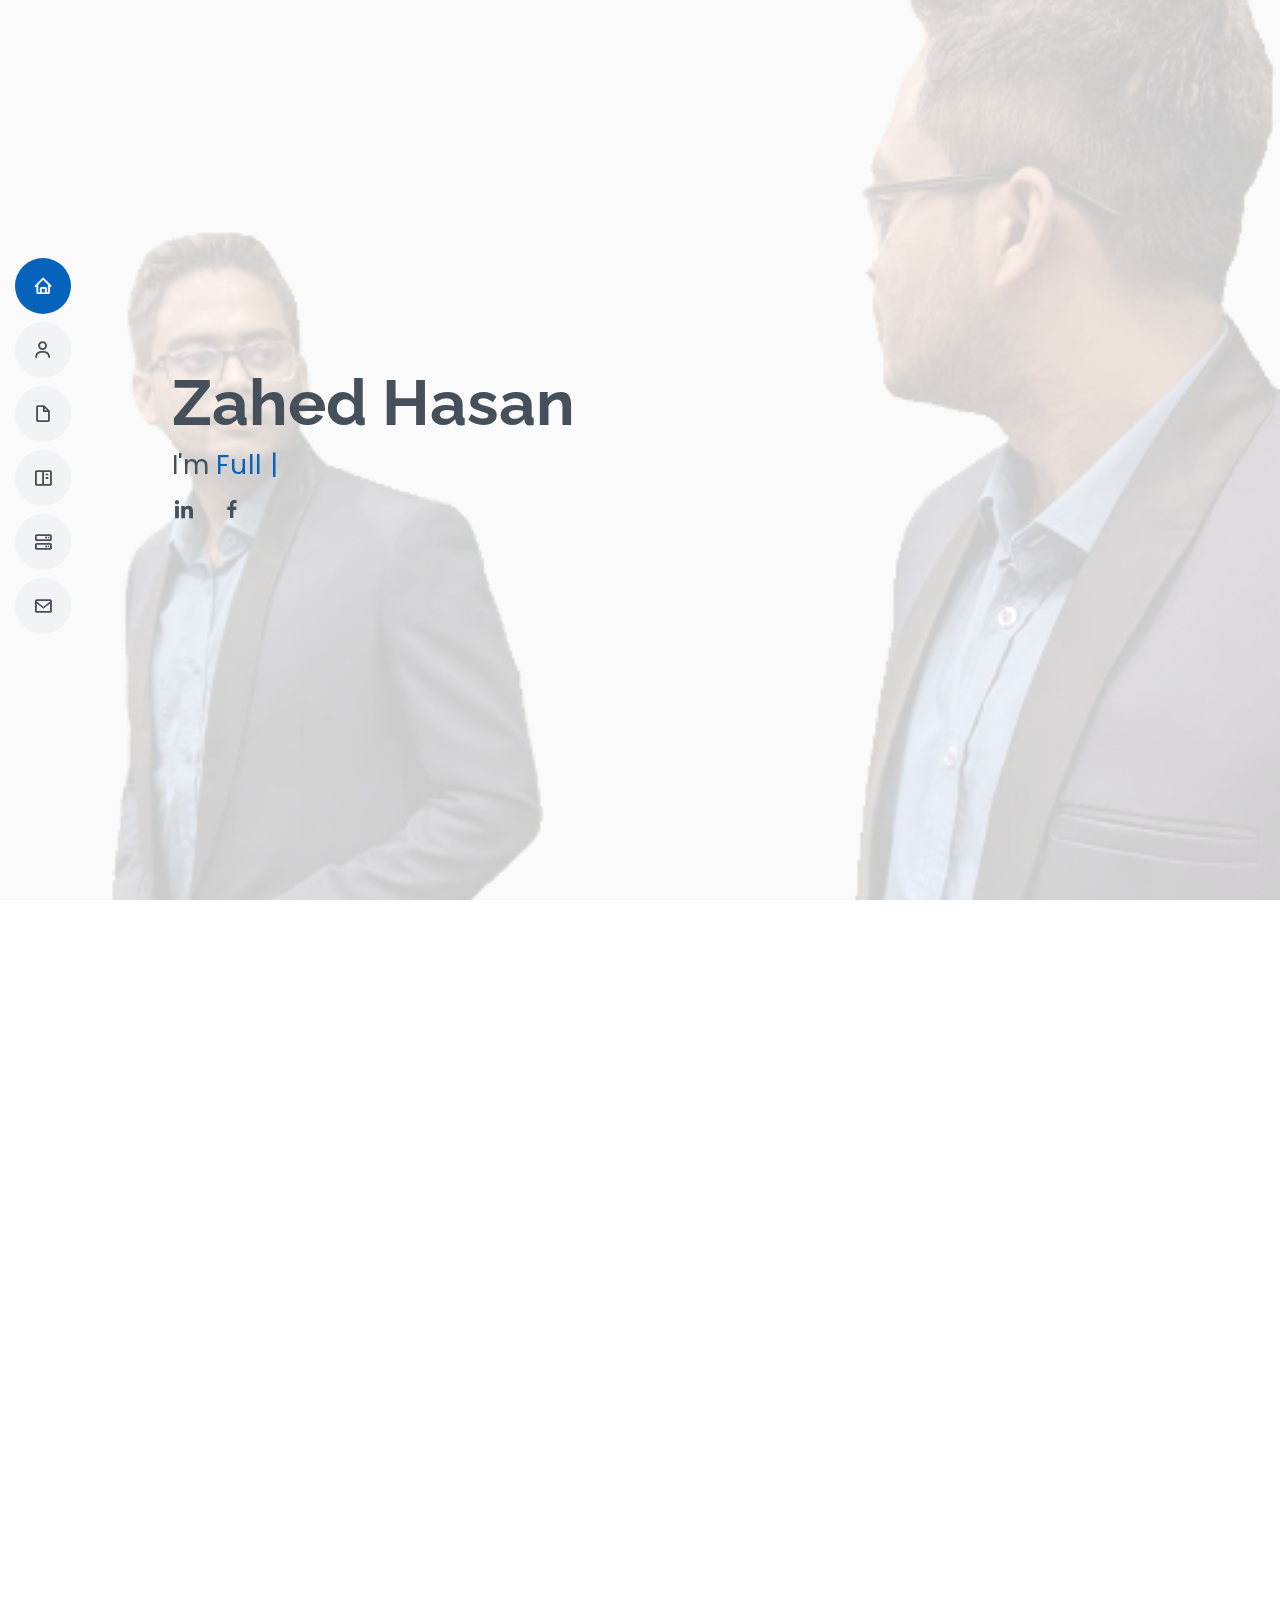
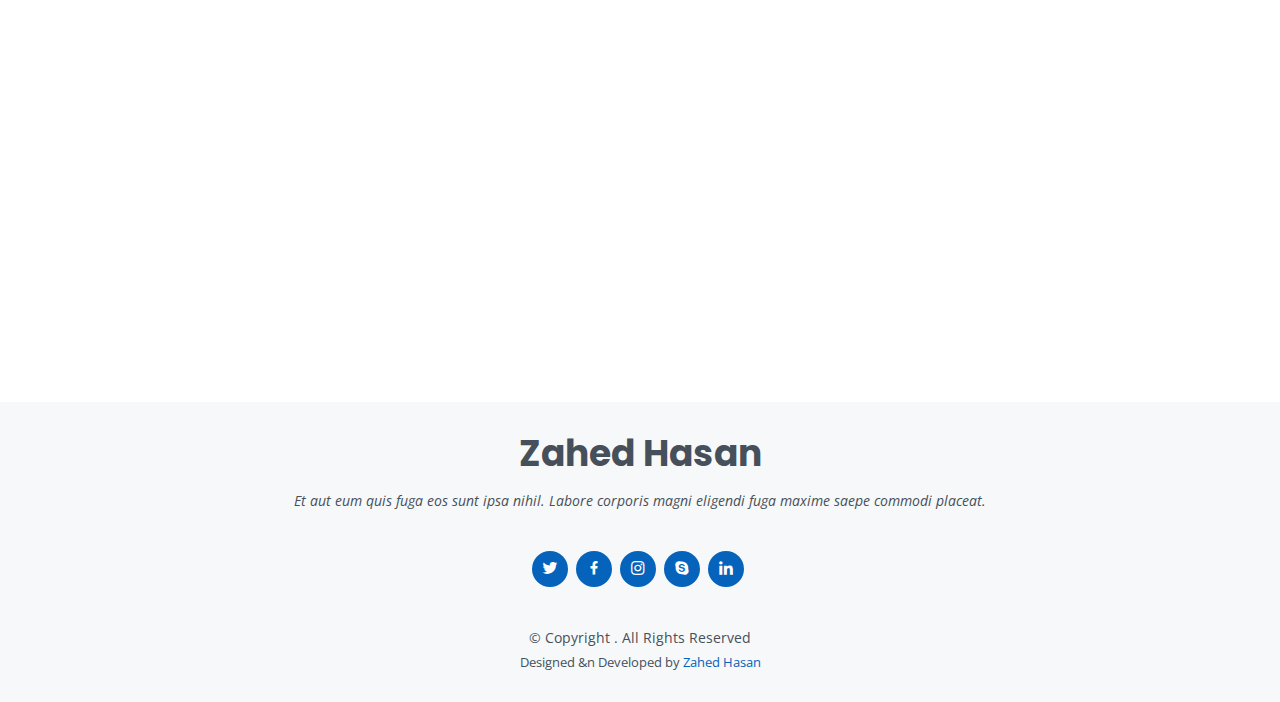
==== commit fe8b0e10: "portfolio section updated" ====
--- a/index.html
+++ b/index.html
@@ -653,19 +653,19 @@
               <div class="address">
                 <i class="bi bi-geo-alt"></i>
                 <h4>Location:</h4>
-                <p>A108 Adam Street, New York, NY 535022</p>
+                <p>Dhanmondi-15-Jigatola Dhaka</p>
               </div>
 
               <div class="email">
                 <i class="bi bi-envelope"></i>
                 <h4>Email:</h4>
-                <p>info@example.com</p>
+                <p>zahedhasan.cs@gmail.com</p>
               </div>
 
               <div class="phone">
                 <i class="bi bi-phone"></i>
                 <h4>Call:</h4>
-                <p>+1 5589 55488 55s</p>
+                <p>01611814937</p>
               </div>
 
             </div>
@@ -709,7 +709,7 @@
   <!-- ======= Footer ======= -->
   <footer id="footer">
     <div class="container">
-      <h3>Brandon Johnson</h3>
+      <h3>Zahed Hasan</h3>
       <p>Et aut eum quis fuga eos sunt ipsa nihil. Labore corporis magni eligendi fuga maxime saepe commodi placeat.</p>
       <div class="social-links">
         <a href="#" class="twitter"><i class="bx bxl-twitter"></i></a>
@@ -722,10 +722,7 @@
         &copy; Copyright <strong><span></span></strong>. All Rights Reserved
       </div>
       <div class="credits">
-        <!-- All the links in the footer should remain intact. -->
-        <!-- You can delete the links only if you purchased the pro version. -->
-        <!-- Licensing information: [license-url] -->
-        <!-- Purchase the pro version with working PHP/AJAX contact form: https://bootstrapmade.com/free-html-bootstrap-template-my-resume/ -->
+       
         Designed &n Developed by <a href="">Zahed Hasan</a>
       </div>
     </div>
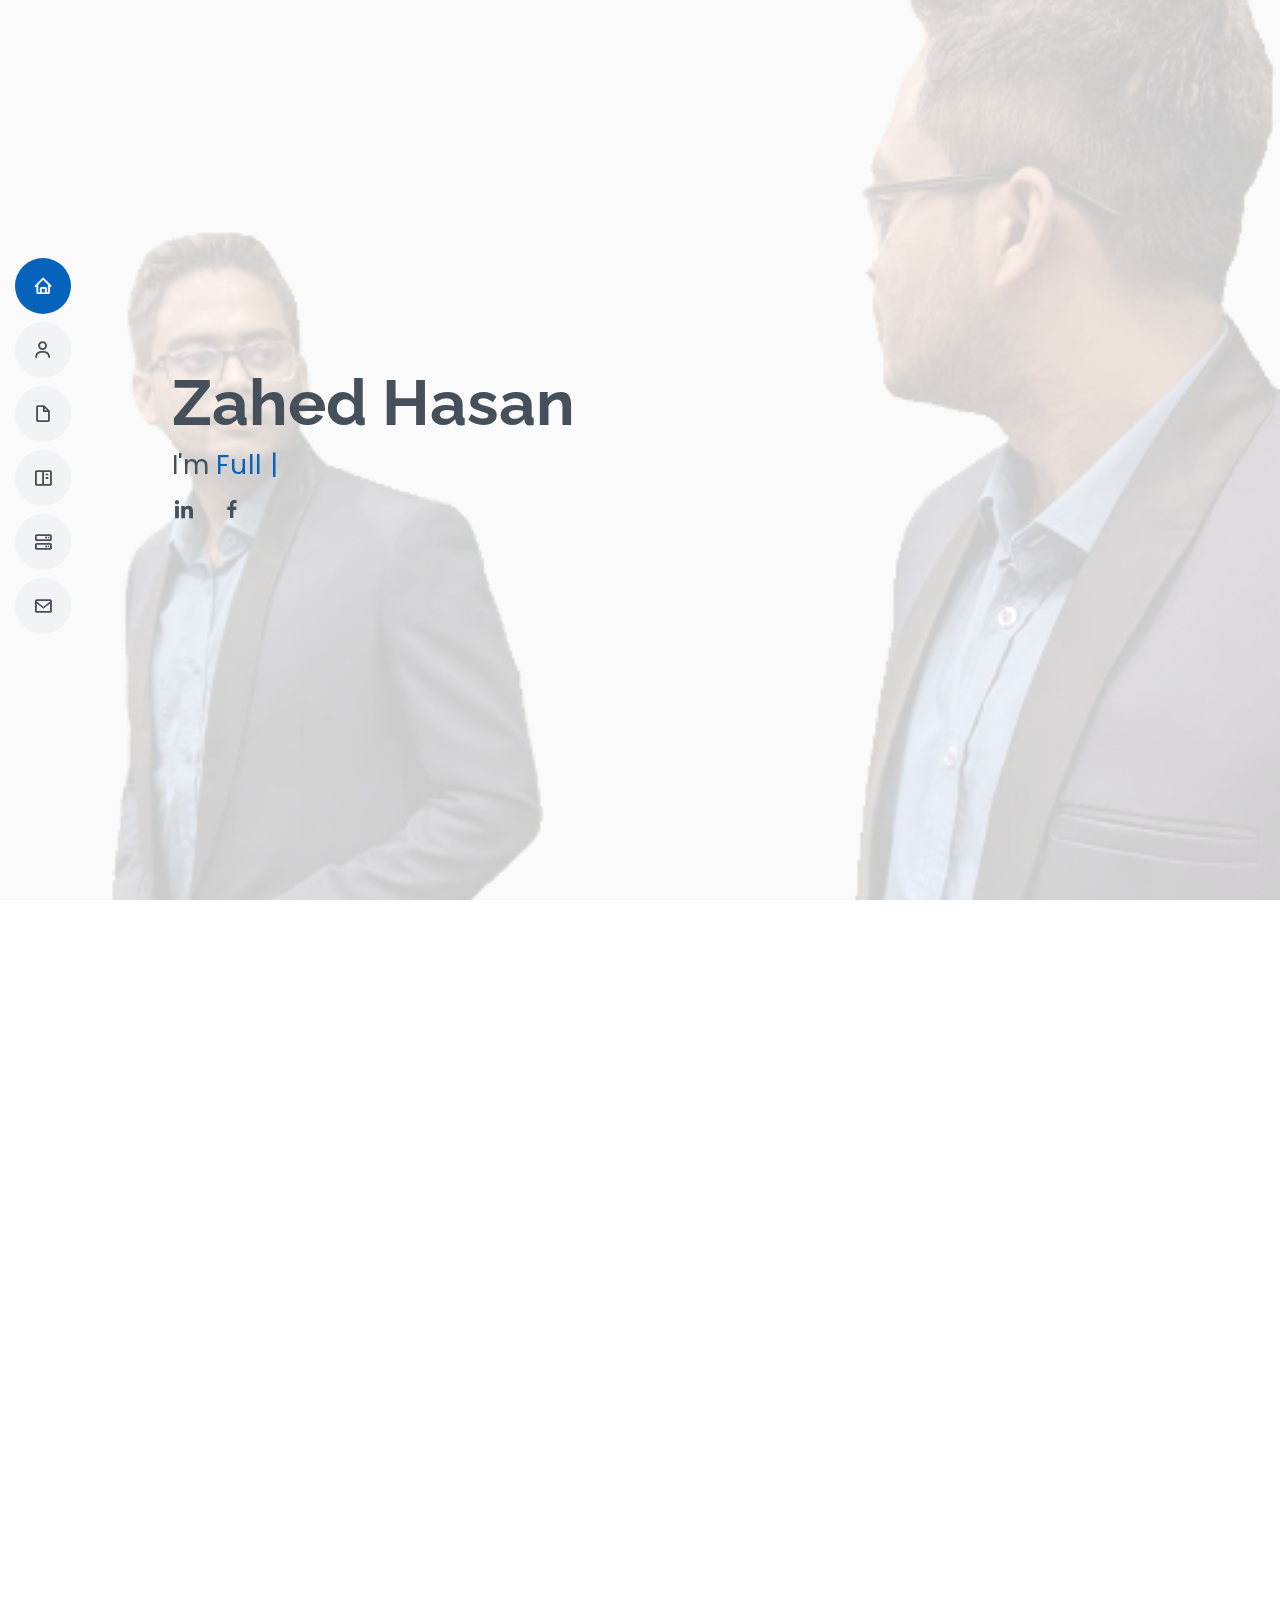
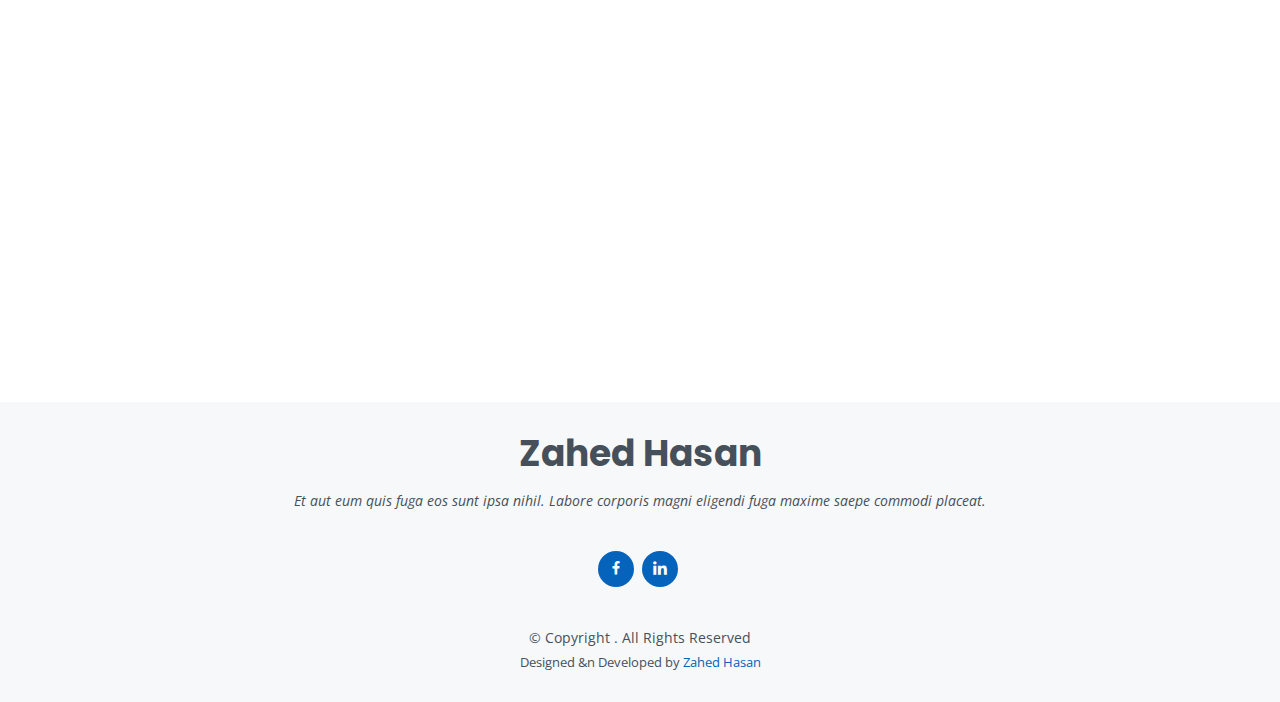
==== commit 1045c1cc: "readme updated" ====
--- a/index.html
+++ b/index.html
@@ -712,10 +712,10 @@
       <h3>Zahed Hasan</h3>
       <p>Et aut eum quis fuga eos sunt ipsa nihil. Labore corporis magni eligendi fuga maxime saepe commodi placeat.</p>
       <div class="social-links">
-        <a href="#" class="twitter"><i class="bx bxl-twitter"></i></a>
-        <a href="#" class="facebook"><i class="bx bxl-facebook"></i></a>
-        <a href="#" class="instagram"><i class="bx bxl-instagram"></i></a>
-        <a href="#" class="google-plus"><i class="bx bxl-skype"></i></a>
+      
+        <a href="" class="facebook"><i class="bx bxl-facebook"></i></a>
+      
+      
         <a href="#" class="linkedin"><i class="bx bxl-linkedin"></i></a>
       </div>
       <div class="copyright">
